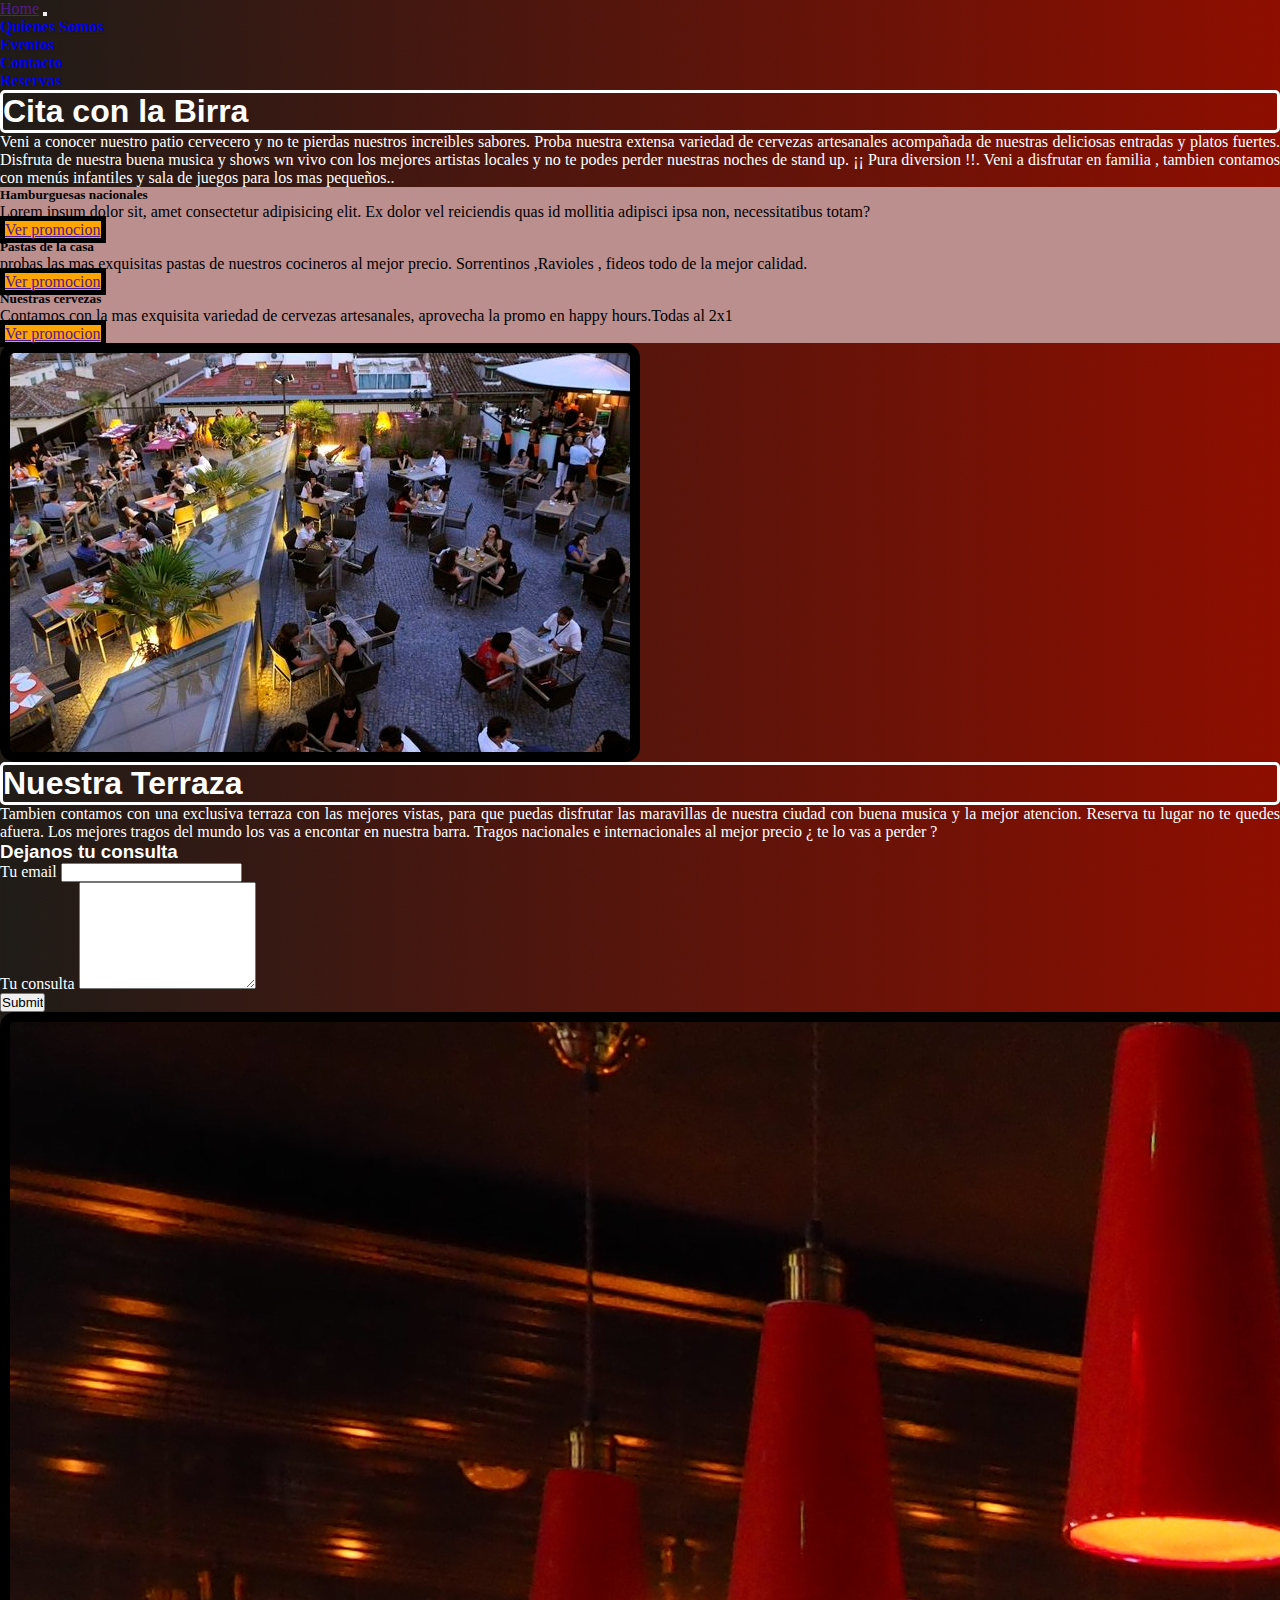
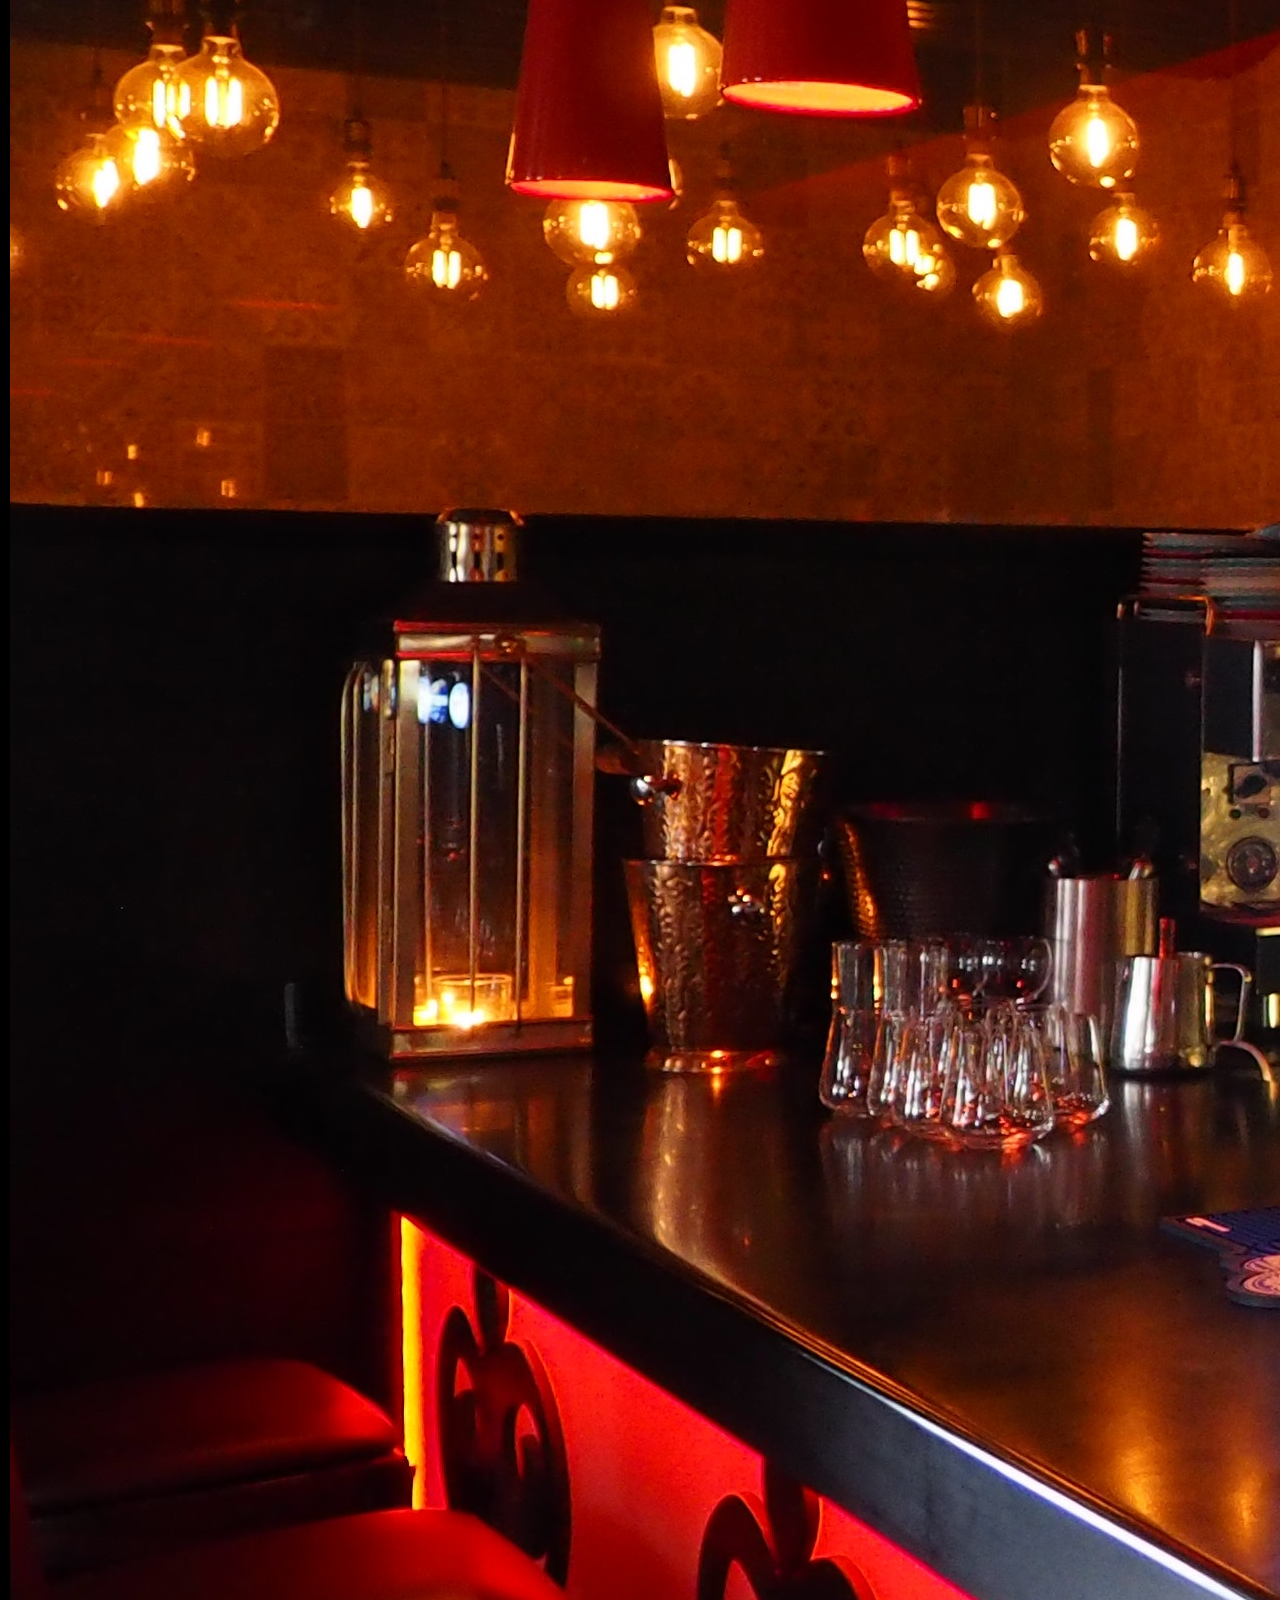
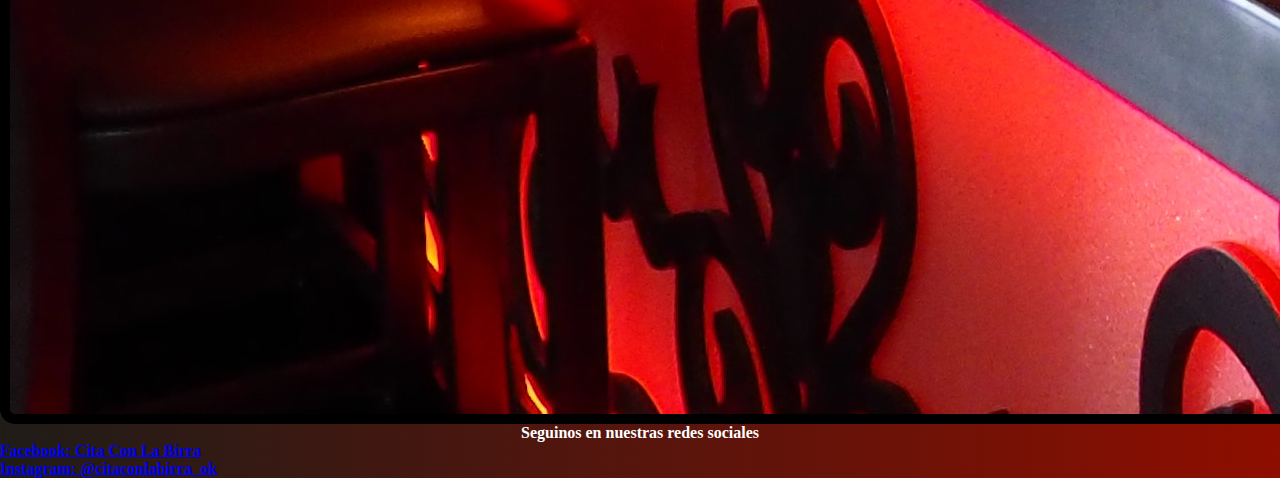
==== index.html @ 37d63469 "prueba 2 de comitts" ====
</head>

<body>
    <!DOCTYPE html>
    <html lang="en">

    <head>
        <meta charset="UTF-8" />
        <meta http-equiv="X-UA-Compatible" content="IE=edge" />
        <meta name="viewport" content="width=device-width, initial-scale=1.0" />
        <title>Cita con la Birra</title>
        <!-- Bootstrap -->
        <link rel="stylesheet" href="https://cdn.jsdelivr.net/npm/bootstrap@5.2.2/dist/css/bootstrap.min.css"
            integrity="sha384-Zenh87qX5JnK2Jl0vWa8Ck2rdkQ2Bzep5IDxbcnCeuOxjzrPF/et3URy9Bv1WTRi"
            crossorigin="anonymous" />
        <!-- Animaciones-->
        <link rel="stylesheet" href="https://cdnjs.cloudflare.com/ajax/libs/animate.css/4.1.1/animate.min.css" />
        <link rel="stylesheet" href="/css/style.css" />
    </head>


    <!-- Barra de navegacion -->

    <body>
        <header>
            <nav class="navbar navbar-expand-lg navbar-dark bg-dark">
                <div class="container-fluid">
                    <a class="navbar-brand" href="">Home</a>
                    <button class="navbar-toggler" type="button" data-bs-toggle="collapse" data-bs-target="#navbarNav"
                        aria-controls="navbarNav" aria-expanded="false" aria-label="Toggle navigation">
                        <span class="navbar-toggler-icon"></span>
                    </button>
                    <div class="collapse navbar-collapse" id="navbarNav">
                        <ul class="navbar-nav">
                            <li class="nav-item">
                                <a class="nav-link" href="/pages/quienes-somos.html">Quienes Somos</a>
                            </li>
                            <li class="nav-item">
                                <a class="nav-link" href="/pages/eventos.html">Eventos</a>
                            </li>
                            <li class="nav-item">
                                <a class="nav-link" href="/pages/contacto.html">Contacto</a>
                            </li>
                            <li class="nav-item">
                                <a class="nav-link" href="/pages/reservas.html">Reservas</a>
                            </li>
                        </ul>
                    </div>
                </div>
            </nav>
        </header>

        <!-- -----------Texto de presentacion----------- -->

        <div class="container my-3">
            <div class="row animate__animated animate__rubberBand">
                <h1 class="display-3">Cita con la Birra</h1>
                <p class="text-justify">
                    Veni a conocer nuestro patio cervecero y no te pierdas nuestros increibles sabores.
                    Proba nuestra extensa variedad de cervezas artesanales acompañada de nuestras deliciosas entradas y
                    platos fuertes.
                    Disfruta de nuestra buena musica y shows wn vivo con los mejores artistas locales y no te podes
                    perder nuestras noches de stand up. ¡¡ Pura diversion !!.
                    Veni a disfrutar en familia , tambien contamos con menús infantiles y sala de juegos para los mas
                    pequeños..
                </p>
            </div>

            <div class="row text-center animate__animated animate__bounceInLeft">
                <div class="col-sm-12 col-md-6 col-lg-4 col-xl-4 mb-3">
                    <div class="card shadow">
                        <div class="card-body">
                            <h5 class="card-title">Hamburguesas nacionales</h5>
                            <p class="card-text">Lorem ipsum dolor sit, amet consectetur adipisicing elit. Ex dolor vel
                                reiciendis quas id mollitia adipisci ipsa non, necessitatibus totam?</p>
                            <a href="" class="btn btn-info">Ver promocion</a>
                        </div>
                    </div>
                </div>
                <div class="col-sm-12 col-md-6 col-lg-4 col-xl-4 mb-3">
                    <div class="card shadow">
                        <div class="card-body">
                            <h5 class="card-title">Pastas de la casa</h5>
                            <p class="card-text"> probas las mas exquisitas pastas de nuestros cocineros al mejor
                                precio.
                                Sorrentinos ,Ravioles , fideos todo de la mejor calidad.
                            </p>
                            <a href="" class="btn btn-info">Ver promocion</a>
                        </div>
                    </div>
                </div>
                <div class="col-sm-12 col-md-6 col-lg-4 col-xl-4 mb-3">
                    <div class="card shadow">
                        <div class="card-body">
                            <h5 class="card-title">Nuestras cervezas</h5>
                            <p class="card-text">Contamos con la mas exquisita variedad de cervezas artesanales,
                                aprovecha la promo en happy hours.Todas al 2x1</p>
                            <a href="" class="btn btn-info">Ver promocion</a>
                        </div>
                    </div>
                </div>
            </div>

            <div class="row align-items-center animate__animated animate__bounceInRight">
                <div class="col-sm-12 col-md-6 col-lg-6 col-xl-6">
                    <img src="/images/citaconlabirra3-proyect.jpeg" class=" foto_1 img-fluid" alt="Image" />
                </div>
                <div class="col-sm-12 col-md-6 col-lg-6 col-xl-6">
                    <h1 class="display-3 text-center">Nuestra Terraza</h1>
                    <p class="text-justify">
                        Tambien contamos con una exclusiva terraza con las mejores vistas, para que puedas disfrutar las
                        maravillas de nuestra ciudad con buena musica y la mejor atencion.
                        Reserva tu lugar no te quedes afuera.
                        ﻿Los mejores tragos del mundo los vas a encontar en nuestra barra.
                        Tragos nacionales e internacionales al mejor precio ¿ te lo vas a perder ?
                    </p>
                </div>
            </div>

            <div class="row align-items-center animate__animated animate__backInUp">
                <div class="col-sm-12 col-md-3 col-lg-3 col-xl-3 mt-3">
                    <form>
                        <h3>Dejanos tu consulta</h3>
                        <div class="mb-2">
                            <label for="txtEmail" class="form-label">Tu email</label>
                            <input type="email" class="form-control" id="txtEmail" aria-describedby="emailHelp" />
                            <div id="emailHelp" class="form-text"></div>
                        </div>
                        <div class="mb-2">
                            <label for="txtComment" class="form-label">Tu consulta</label>
                            <textarea class="form-control" id="txtComment" rows="7"></textarea>
                        </div>
                        <input type="submit" placeholder="Enviar consulta">
                    </form>
                </div>
                <div class="col-sm-12 col-md-9 col-lg-9 col-xl-9 mt-3">
                    <img src="/images/citaconlabirra1-proyect.jpg" class=" foto_2 img-fluid" alt="Image" />
                </div>
            </div>


            <div class="row">
                <footer class="py-3 my-4">
                    <h4>Seguinos en nuestras redes sociales</h4>
                    <ul class="nav justify-content-center border-bottom pb-3 mb-3">
                        <li class="nav-item"><a href="https://es-la.facebook.com/"
                                class="nav-link px-2 text-muted">Facebook: Cita Con La
                                Birra</a></li>
                        <li class="nav-item"><a href="https://www.instagram.com/"
                                class="nav-link px-2 text-muted">Instagram:
                                @citaconlabirra_ok</a></li>
                    </ul>

                </footer>
            </div>
        </div>

        <!-- Bootstrap -->
        <script src="https://cdn.jsdelivr.net/npm/bootstrap@5.2.2/dist/js/bootstrap.bundle.min.js"
            integrity="sha384-OERcA2EqjJCMA+/3y+gxIOqMEjwtxJY7qPCqsdltbNJuaOe923+mo//f6V8Qbsw3"
            crossorigin="anonymous"></script>


        </main>
    </body>

    </html>

</body>







</html>
---- css/style.css ----
* {
    padding: 0%;
    margin: 0%;
}


/* -------------------------------INDEX------------------------------------------------ */
body {
    background: #8E0E00;
    background: -webkit-linear-gradient(to right, #1F1C18, #8E0E00);
    background: linear-gradient(to right, #1F1C18, #8E0E00);
}

.nav-link {
    font-weight: 600;
}

.text-justify {
    text-align: justify;
}

.card:hover {
    opacity: 0.7;
}

.card-text {
    text-align: justify;
    color: black;

}



.card-body {
    background-color: rosybrown;
}

.btn {
    background-color: orange;
    border: solid black 5px;
}

.foto_1 {
    border: solid black 10px;
    border-radius: 15px;
}

.foto_2 {
    border: solid black 10px;
    border-radius: 15px;
}

h1 {
    border-radius: 5px;
    border: solid white;
    font-family: Impact, Haettenschweiler, 'Arial Narrow Bold', sans-serif;
    color: white;
}

p {
    color: white;
}

h3 {

    font-family: Impact, Haettenschweiler, 'Arial Narrow Bold', sans-serif;
    color: white;
}


h4 {
    color: white;
    display: flex;
    justify-content: center;
}

form {
    color: white;
}

/* ...............................QUIENES SOMOS----------------------------- */
.foto-3 {

    border: solid black 10px;
    border-radius: 15px;

}

.section__quienes-somos{
    border: black;
    display: flex;
    justify-content: center;
}

.parrafo-presentacion{
    
    align-content:flex-end
    ;
}




/* ----------------------EVENTOS---------------------------------------- */

.figcaption__event{
    color: white;
}

.iframe__vid1{
    display: flex;
    justify-content: center;
    border-radius: 10px;
    border: solid white;
    
}

.section__event{
    display: flex;
    justify-content: end;
}
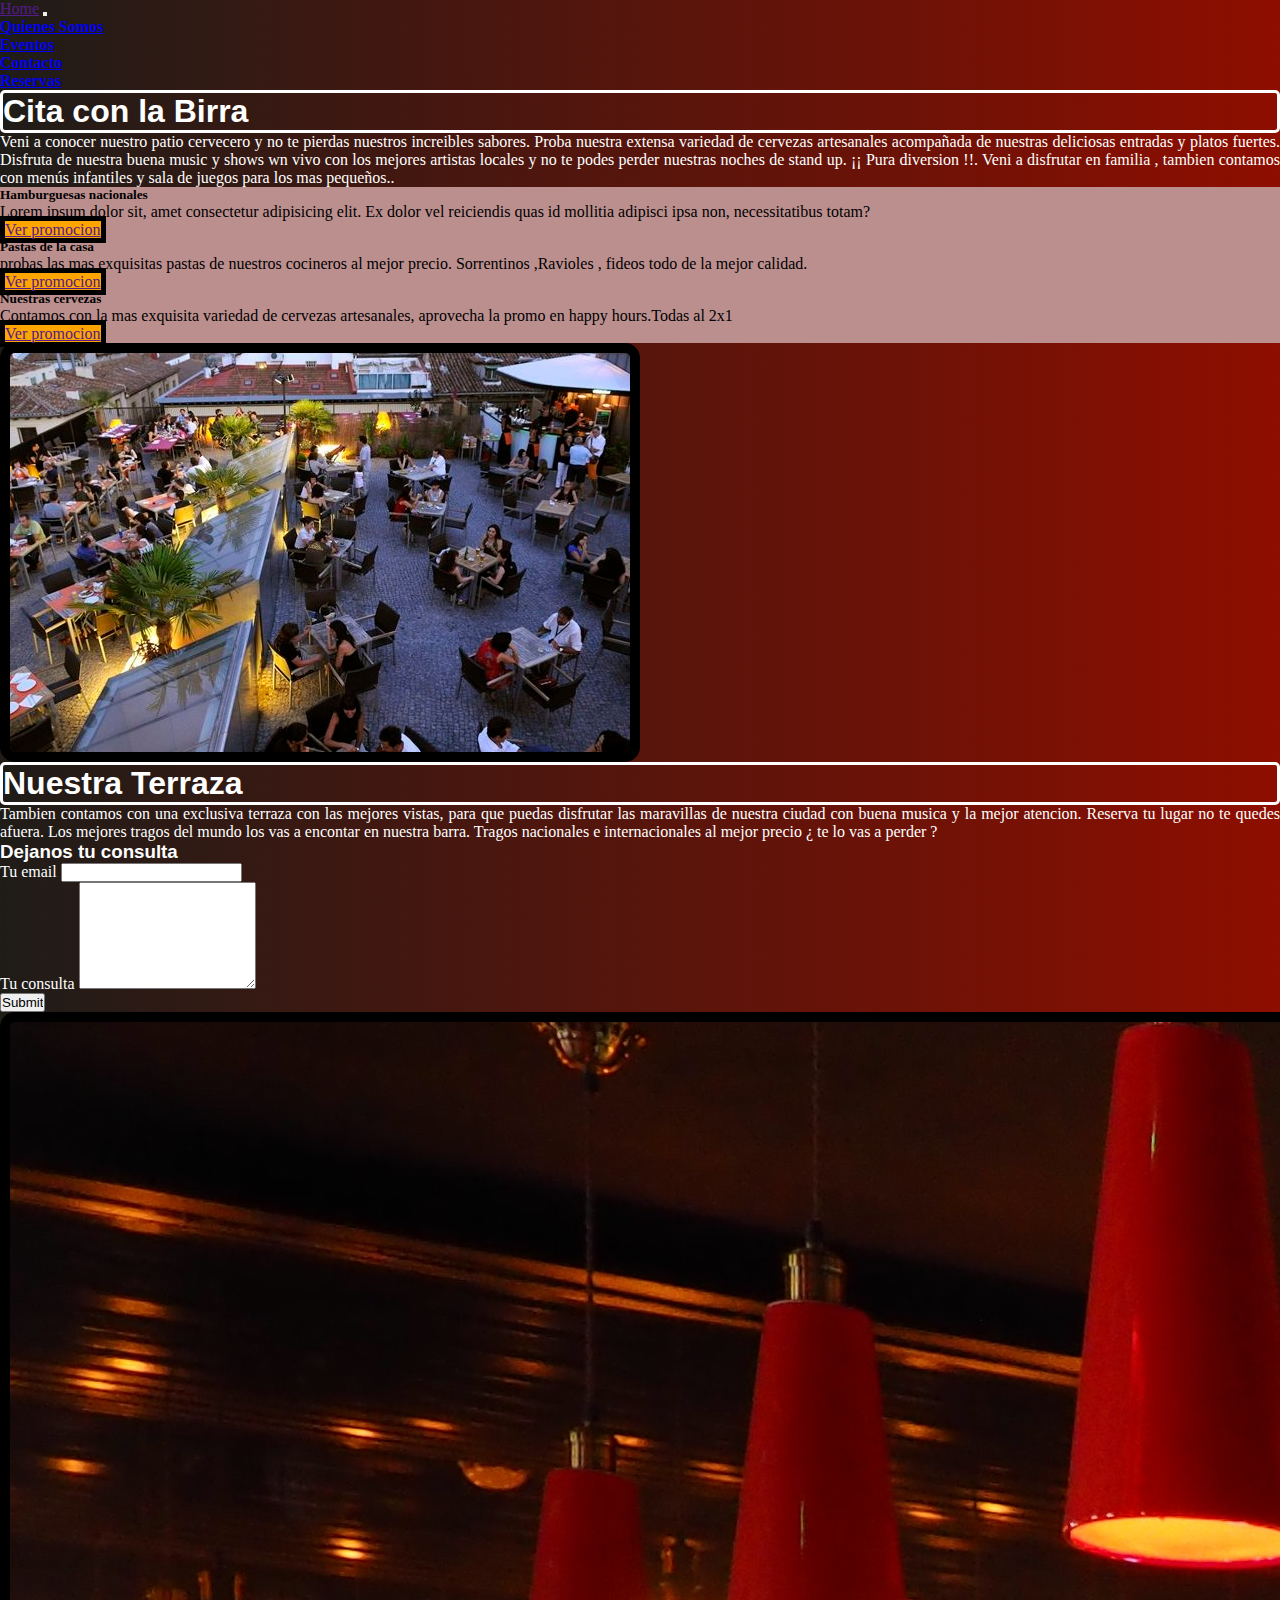
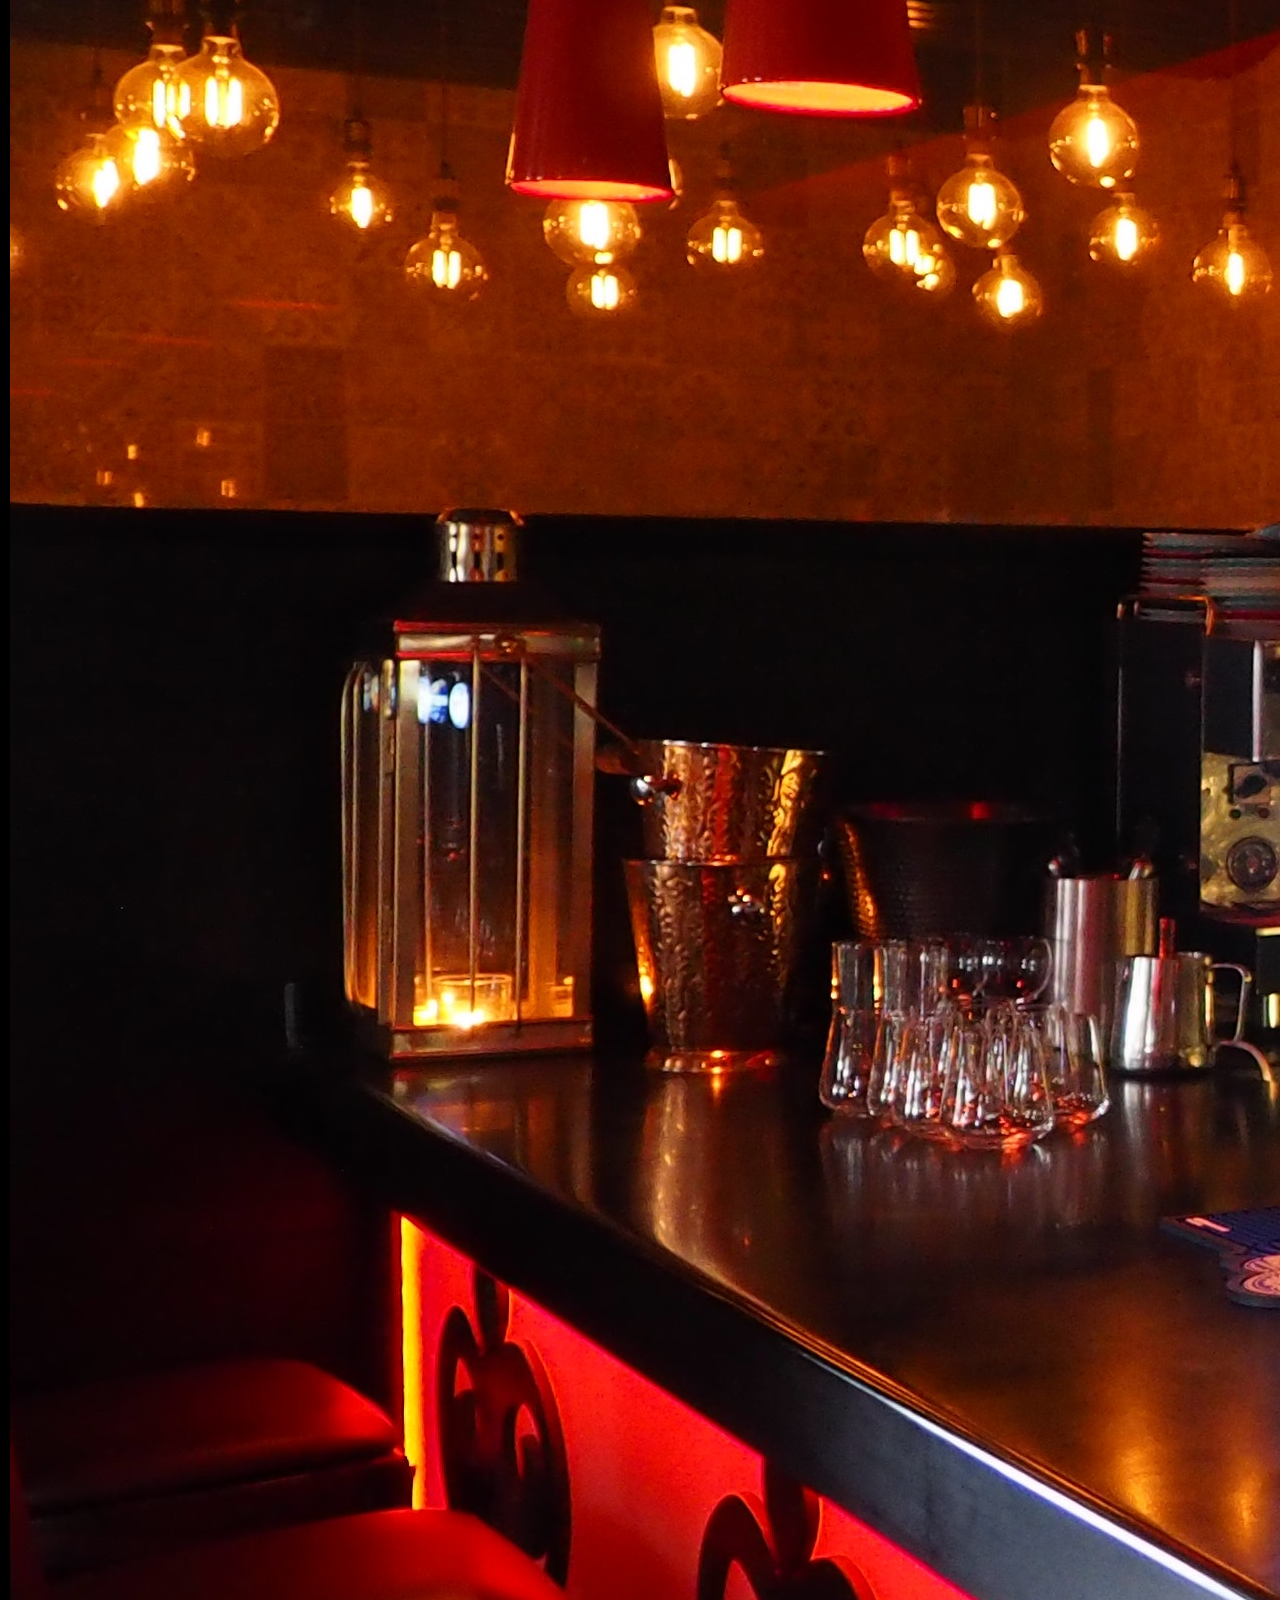
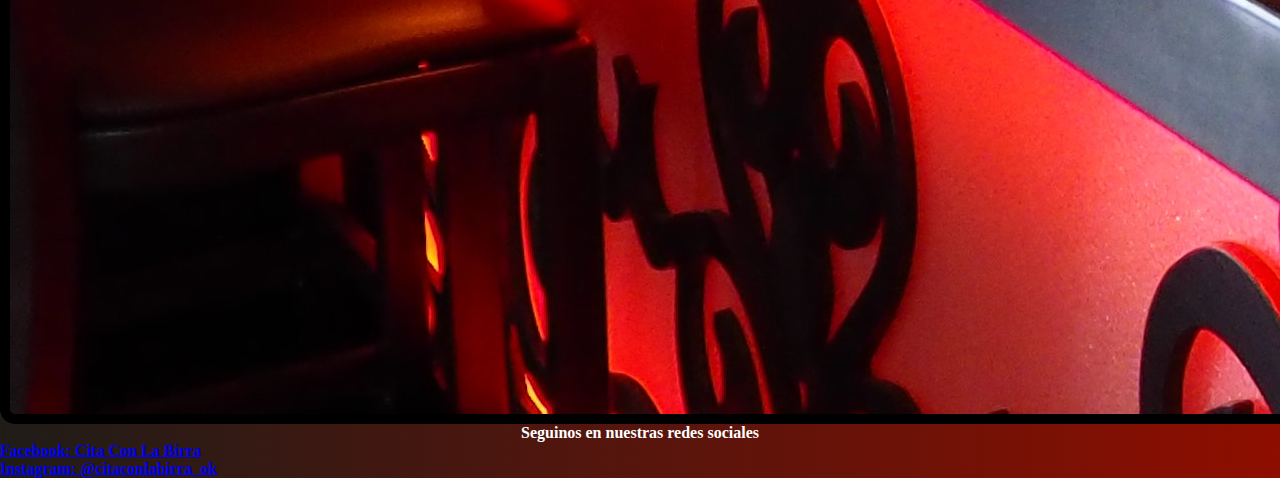
==== commit 775b53ae: "inicio de comit" ====
--- a/index.html
+++ b/index.html
@@ -59,7 +59,7 @@
                     Veni a conocer nuestro patio cervecero y no te pierdas nuestros increibles sabores.
                     Proba nuestra extensa variedad de cervezas artesanales acompañada de nuestras deliciosas entradas y
                     platos fuertes.
-                    Disfruta de nuestra buena musica y shows wn vivo con los mejores artistas locales y no te podes
+                    Disfruta de nuestra buena music y shows wn vivo con los mejores artistas locales y no te podes
                     perder nuestras noches de stand up. ¡¡ Pura diversion !!.
                     Veni a disfrutar en familia , tambien contamos con menús infantiles y sala de juegos para los mas
                     pequeños..
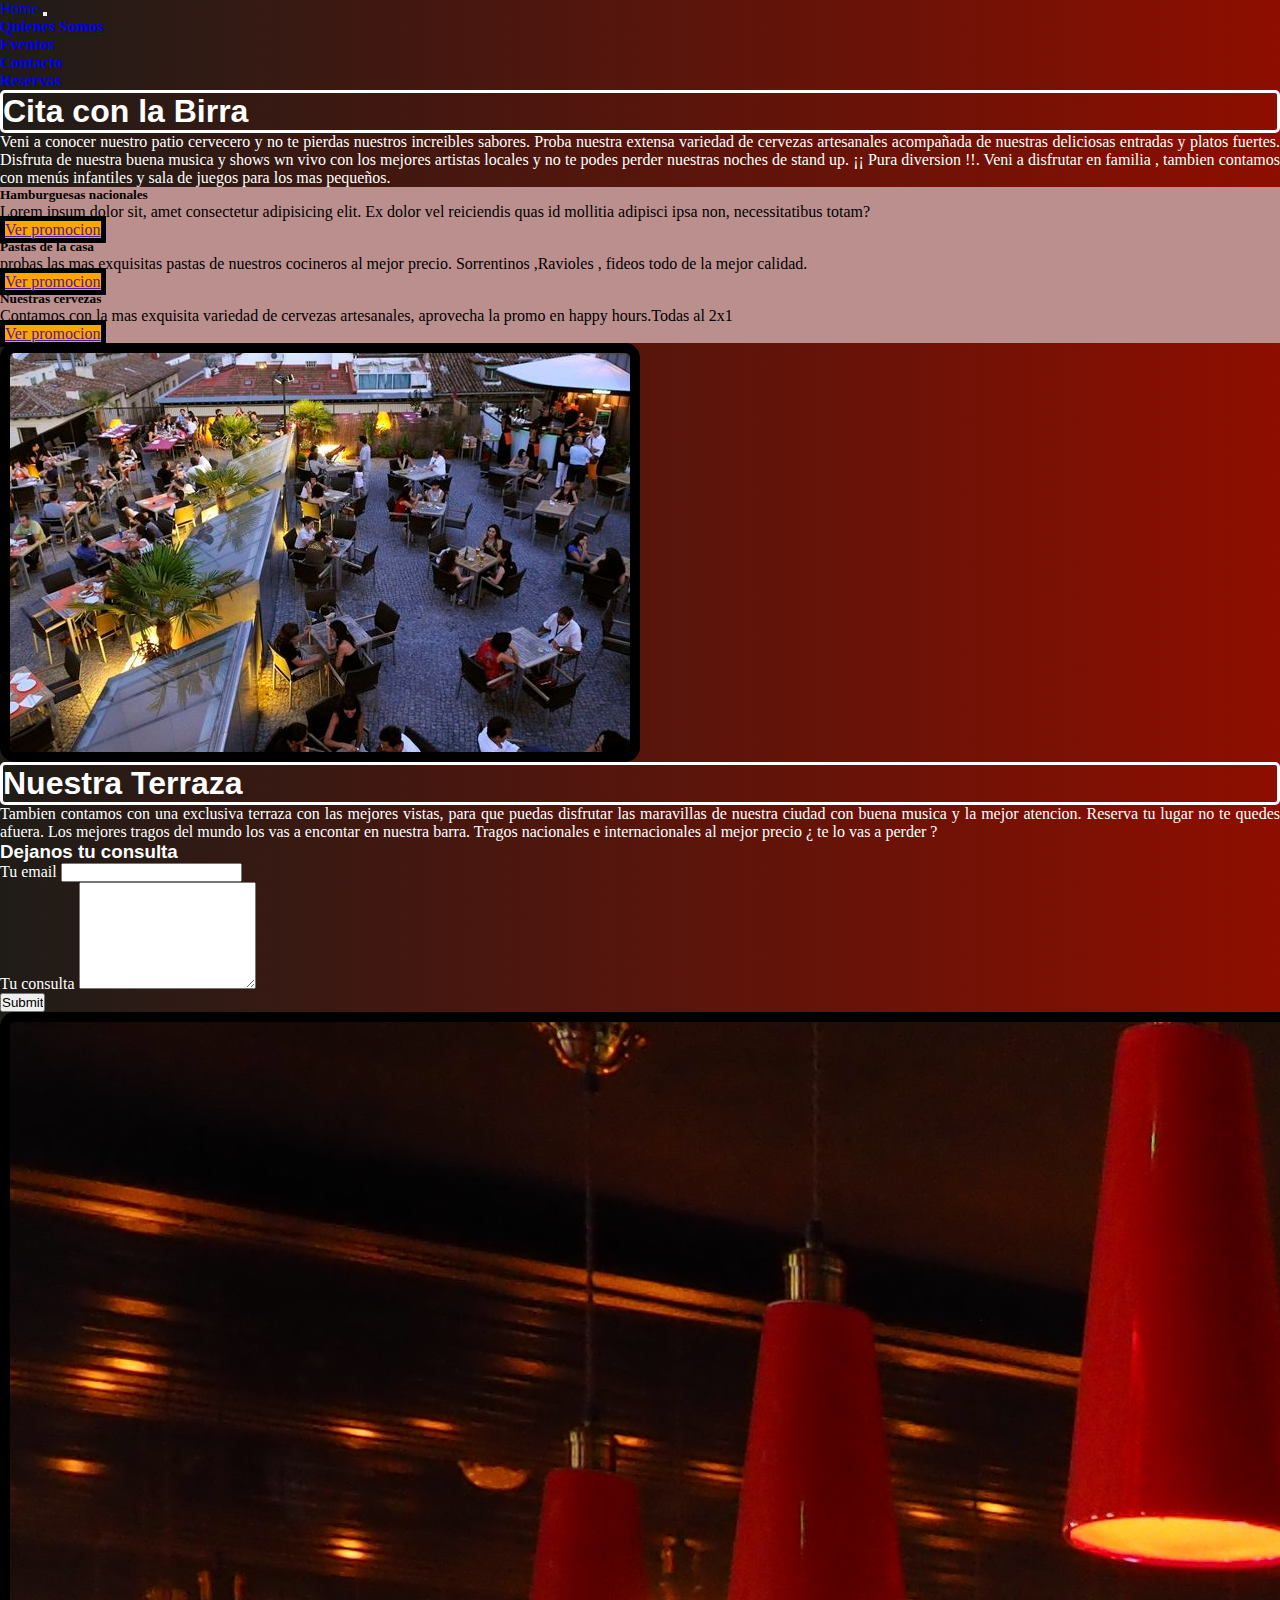
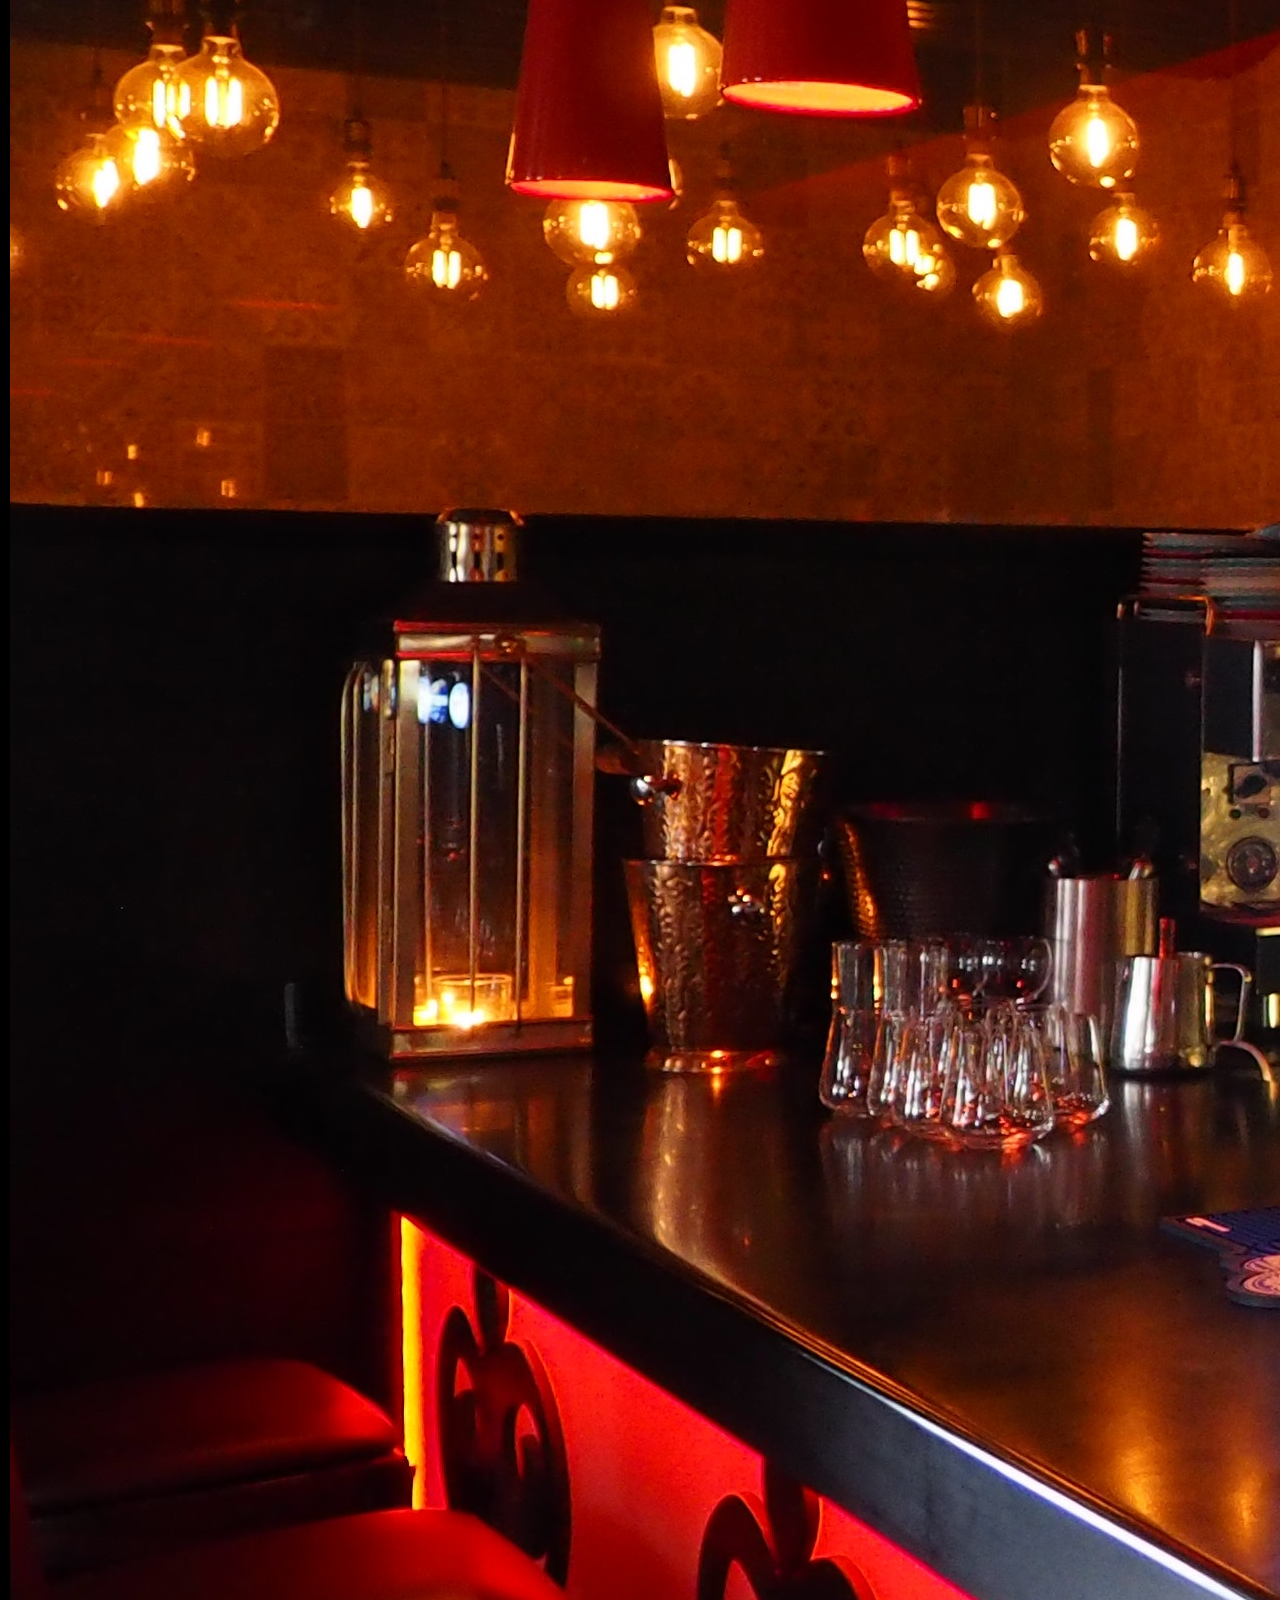
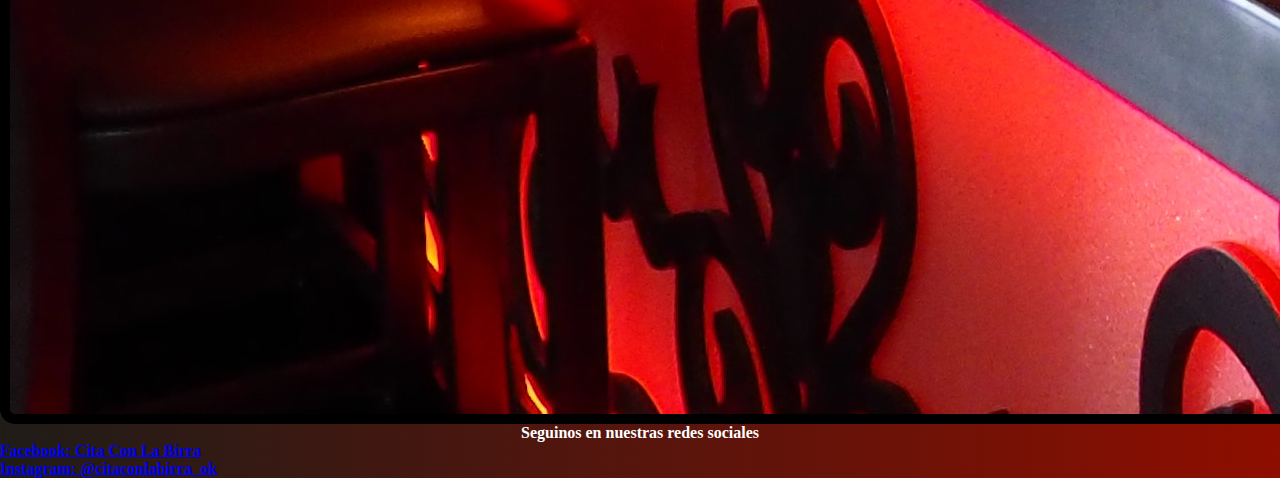
==== commit 59fe3caf: "se realizan cambios en rutas de paginas" ====
--- a/index.html
+++ b/index.html
@@ -15,7 +15,7 @@
             crossorigin="anonymous" />
         <!-- Animaciones-->
         <link rel="stylesheet" href="https://cdnjs.cloudflare.com/ajax/libs/animate.css/4.1.1/animate.min.css" />
-        <link rel="stylesheet" href="/css/style.css" />
+        <link rel="stylesheet" href="./css/style.css" />
     </head>
 
 
@@ -25,7 +25,7 @@
         <header>
             <nav class="navbar navbar-expand-lg navbar-dark bg-dark">
                 <div class="container-fluid">
-                    <a class="navbar-brand" href="">Home</a>
+                    <a class="navbar-brand" href="/index.html">Home</a>
                     <button class="navbar-toggler" type="button" data-bs-toggle="collapse" data-bs-target="#navbarNav"
                         aria-controls="navbarNav" aria-expanded="false" aria-label="Toggle navigation">
                         <span class="navbar-toggler-icon"></span>
@@ -36,7 +36,7 @@
                                 <a class="nav-link" href="/pages/quienes-somos.html">Quienes Somos</a>
                             </li>
                             <li class="nav-item">
-                                <a class="nav-link" href="/pages/eventos.html">Eventos</a>
+                                <a class="nav-link" href="./pages/eventos.html">Eventos</a>
                             </li>
                             <li class="nav-item">
                                 <a class="nav-link" href="/pages/contacto.html">Contacto</a>
@@ -59,10 +59,10 @@
                     Veni a conocer nuestro patio cervecero y no te pierdas nuestros increibles sabores.
                     Proba nuestra extensa variedad de cervezas artesanales acompañada de nuestras deliciosas entradas y
                     platos fuertes.
-                    Disfruta de nuestra buena music y shows wn vivo con los mejores artistas locales y no te podes
+                    Disfruta de nuestra buena musica y shows wn vivo con los mejores artistas locales y no te podes
                     perder nuestras noches de stand up. ¡¡ Pura diversion !!.
                     Veni a disfrutar en familia , tambien contamos con menús infantiles y sala de juegos para los mas
-                    pequeños..
+                    pequeños.
                 </p>
             </div>
 
@@ -103,7 +103,7 @@
 
             <div class="row align-items-center animate__animated animate__bounceInRight">
                 <div class="col-sm-12 col-md-6 col-lg-6 col-xl-6">
-                    <img src="/images/citaconlabirra3-proyect.jpeg" class=" foto_1 img-fluid" alt="Image" />
+                    <img src="./images/citaconlabirra3-proyect.jpeg" class=" foto_1 img-fluid" alt="Image" />
                 </div>
                 <div class="col-sm-12 col-md-6 col-lg-6 col-xl-6">
                     <h1 class="display-3 text-center">Nuestra Terraza</h1>
@@ -134,7 +134,7 @@
                     </form>
                 </div>
                 <div class="col-sm-12 col-md-9 col-lg-9 col-xl-9 mt-3">
-                    <img src="/images/citaconlabirra1-proyect.jpg" class=" foto_2 img-fluid" alt="Image" />
+                    <img src="./images/citaconlabirra1-proyect.jpg" class=" foto_2 img-fluid" alt="Image" />
                 </div>
             </div>
 
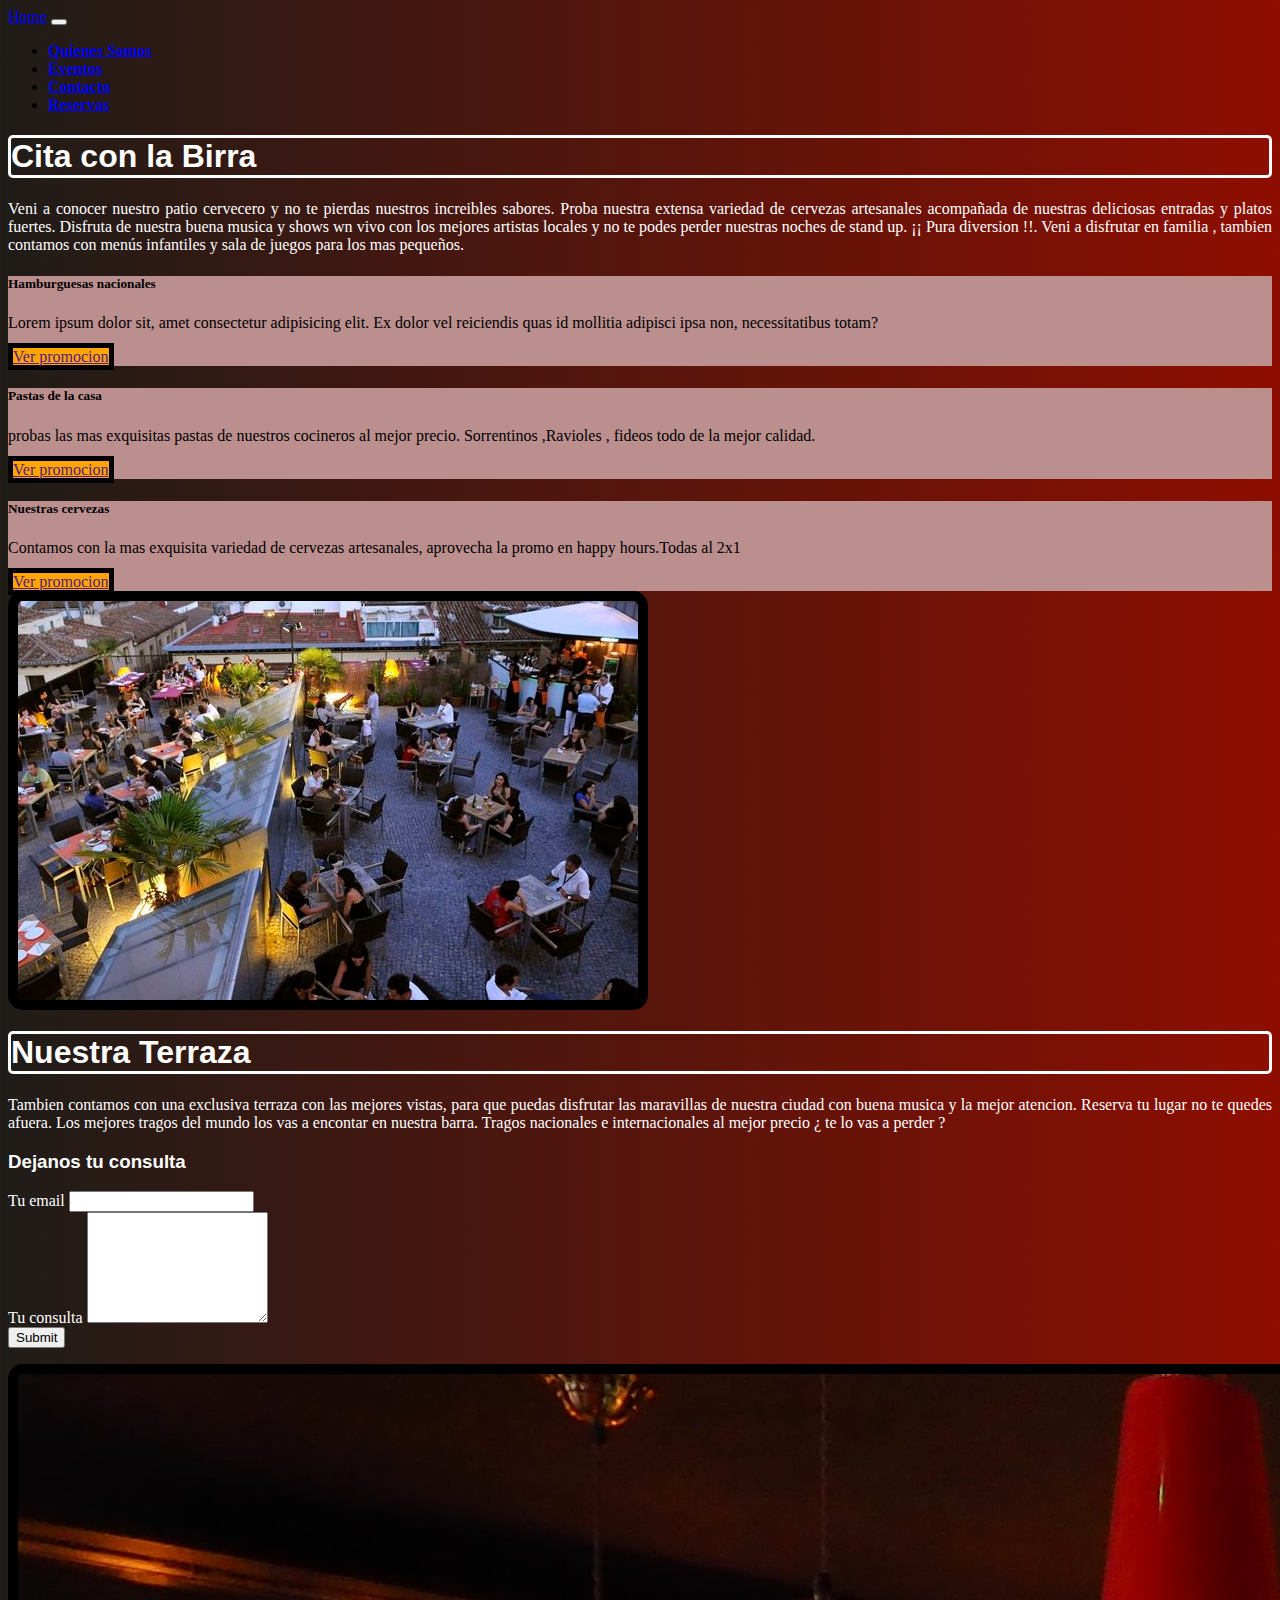
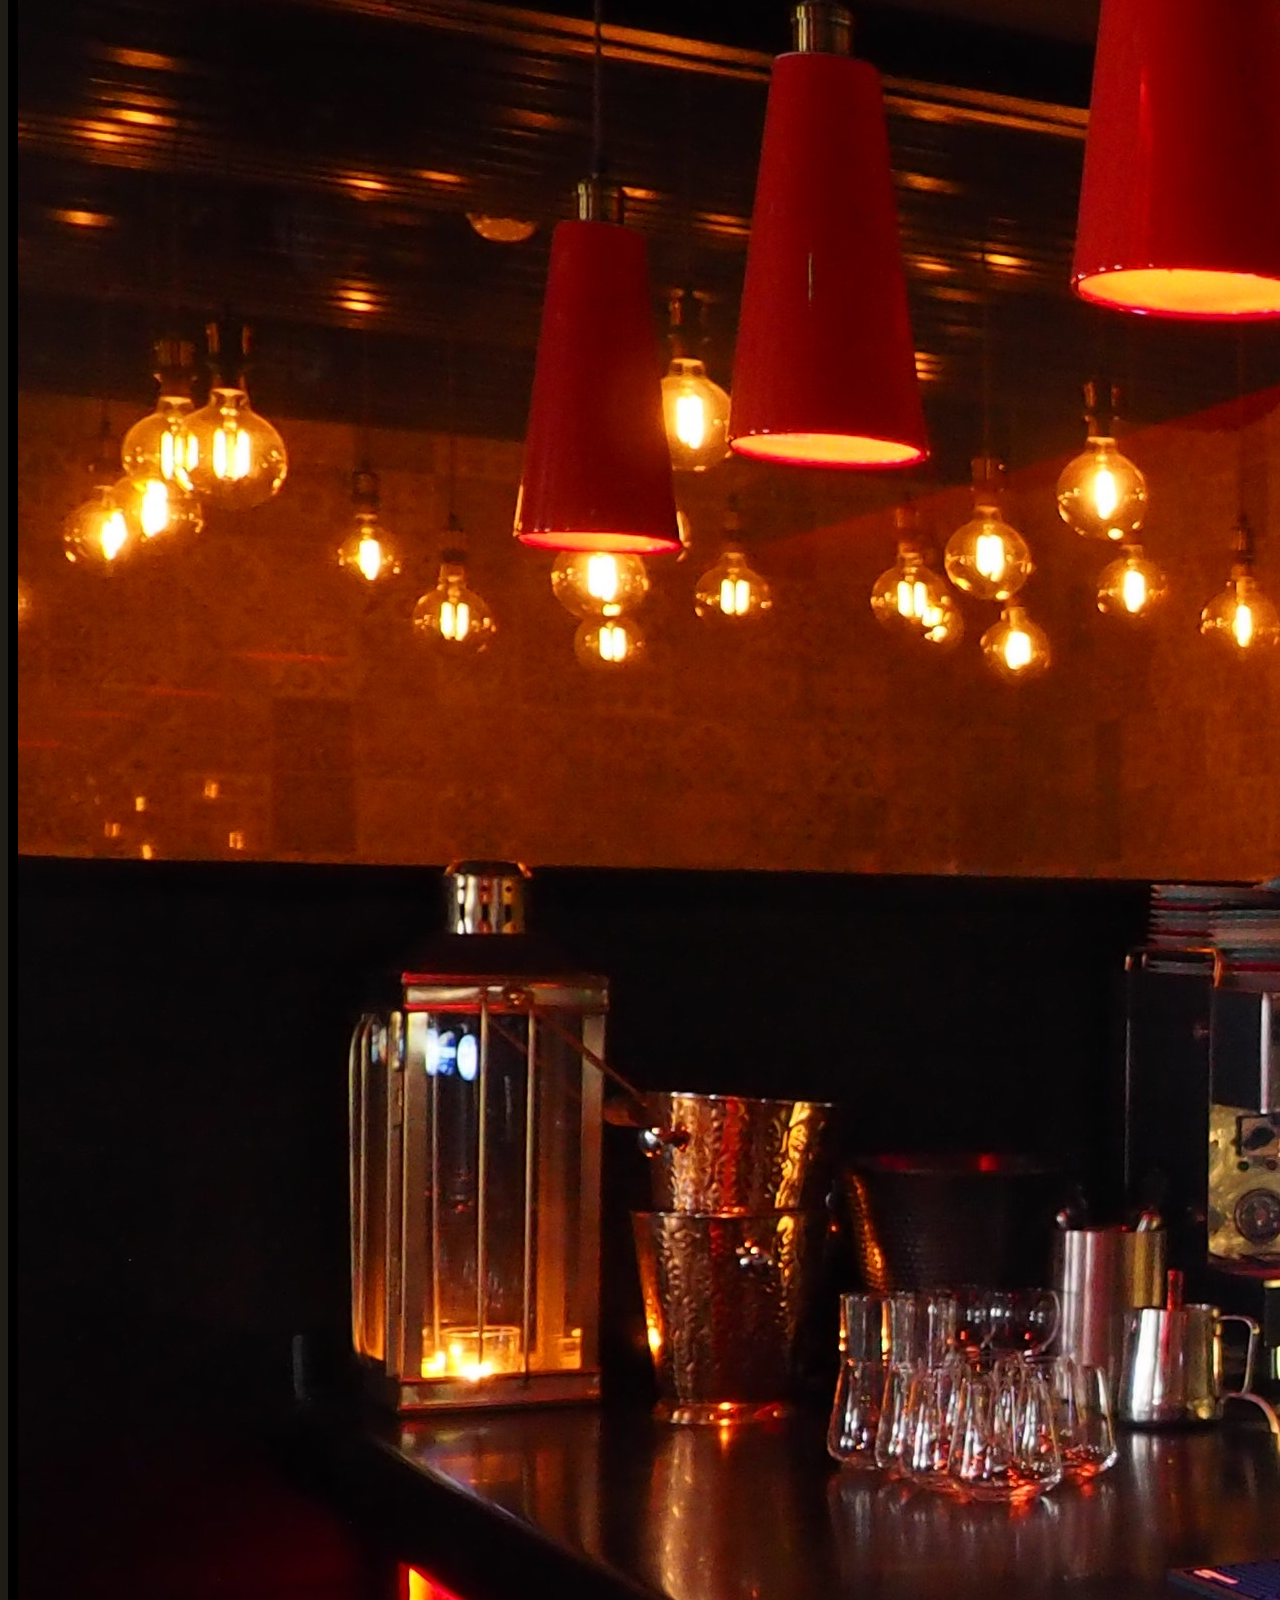
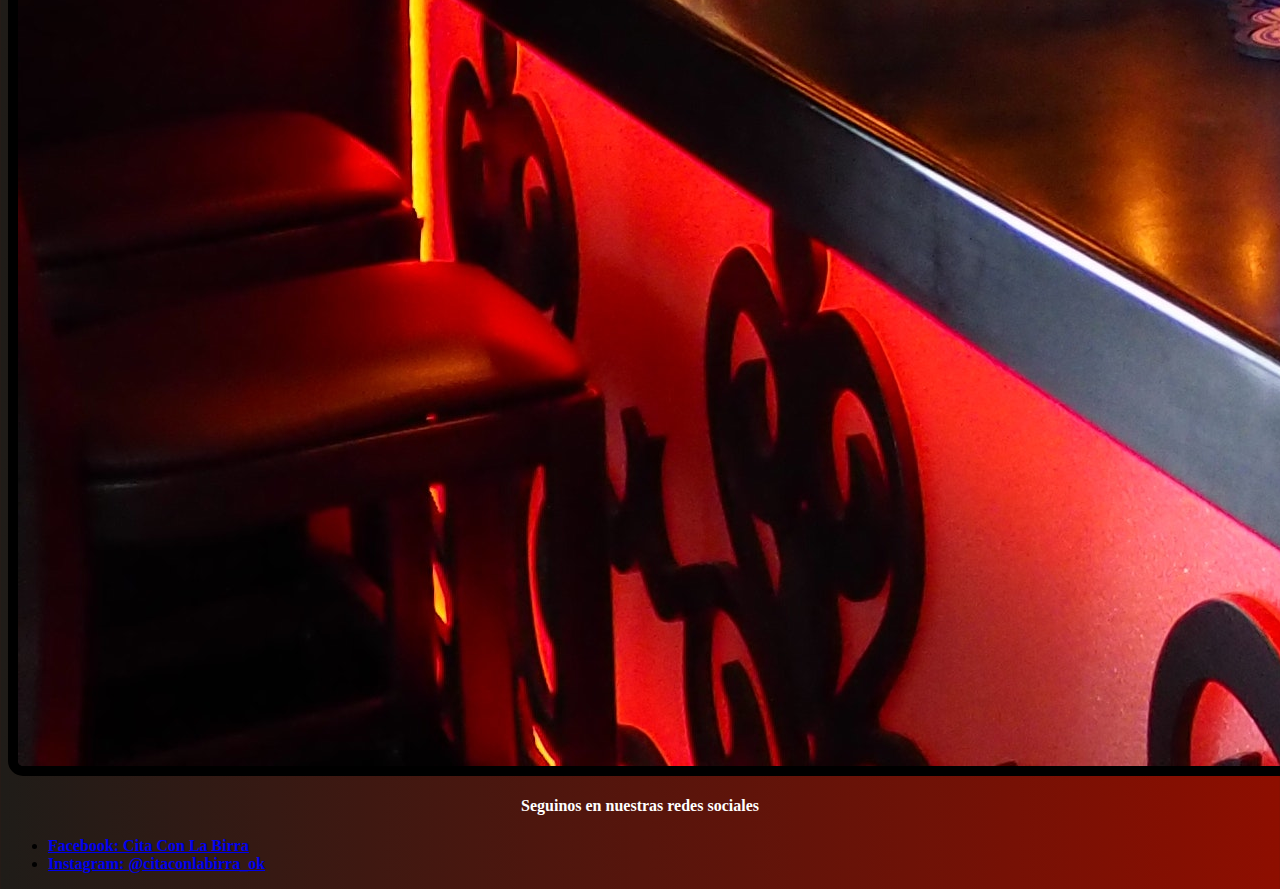
==== commit 201a48f3: "se realizan modificaciones con sass" ====
--- a/index.html
+++ b/index.html
@@ -33,16 +33,16 @@
                     <div class="collapse navbar-collapse" id="navbarNav">
                         <ul class="navbar-nav">
                             <li class="nav-item">
-                                <a class="nav-link" href="/pages/quienes-somos.html">Quienes Somos</a>
+                                <a class="nav-link" href=".//pages/quienes-somos.html">Quienes Somos</a>
                             </li>
                             <li class="nav-item">
-                                <a class="nav-link" href="./pages/eventos.html">Eventos</a>
+                                <a class="nav-link" href="./pages/eventos">Eventos</a>
                             </li>
                             <li class="nav-item">
-                                <a class="nav-link" href="/pages/contacto.html">Contacto</a>
+                                <a class="nav-link" href="./pages/contacto.html">Contacto</a>
                             </li>
                             <li class="nav-item">
-                                <a class="nav-link" href="/pages/reservas.html">Reservas</a>
+                                <a class="nav-link" href="./reservas.html">Reservas</a>
                             </li>
                         </ul>
                     </div>
--- a/css/style.css
+++ b/css/style.css
@@ -1,4 +1,4 @@
-* {
+{
     padding: 0%;
     margin: 0%;
 }
@@ -119,4 +119,3 @@
     display: flex;
     justify-content: end;
 }
-
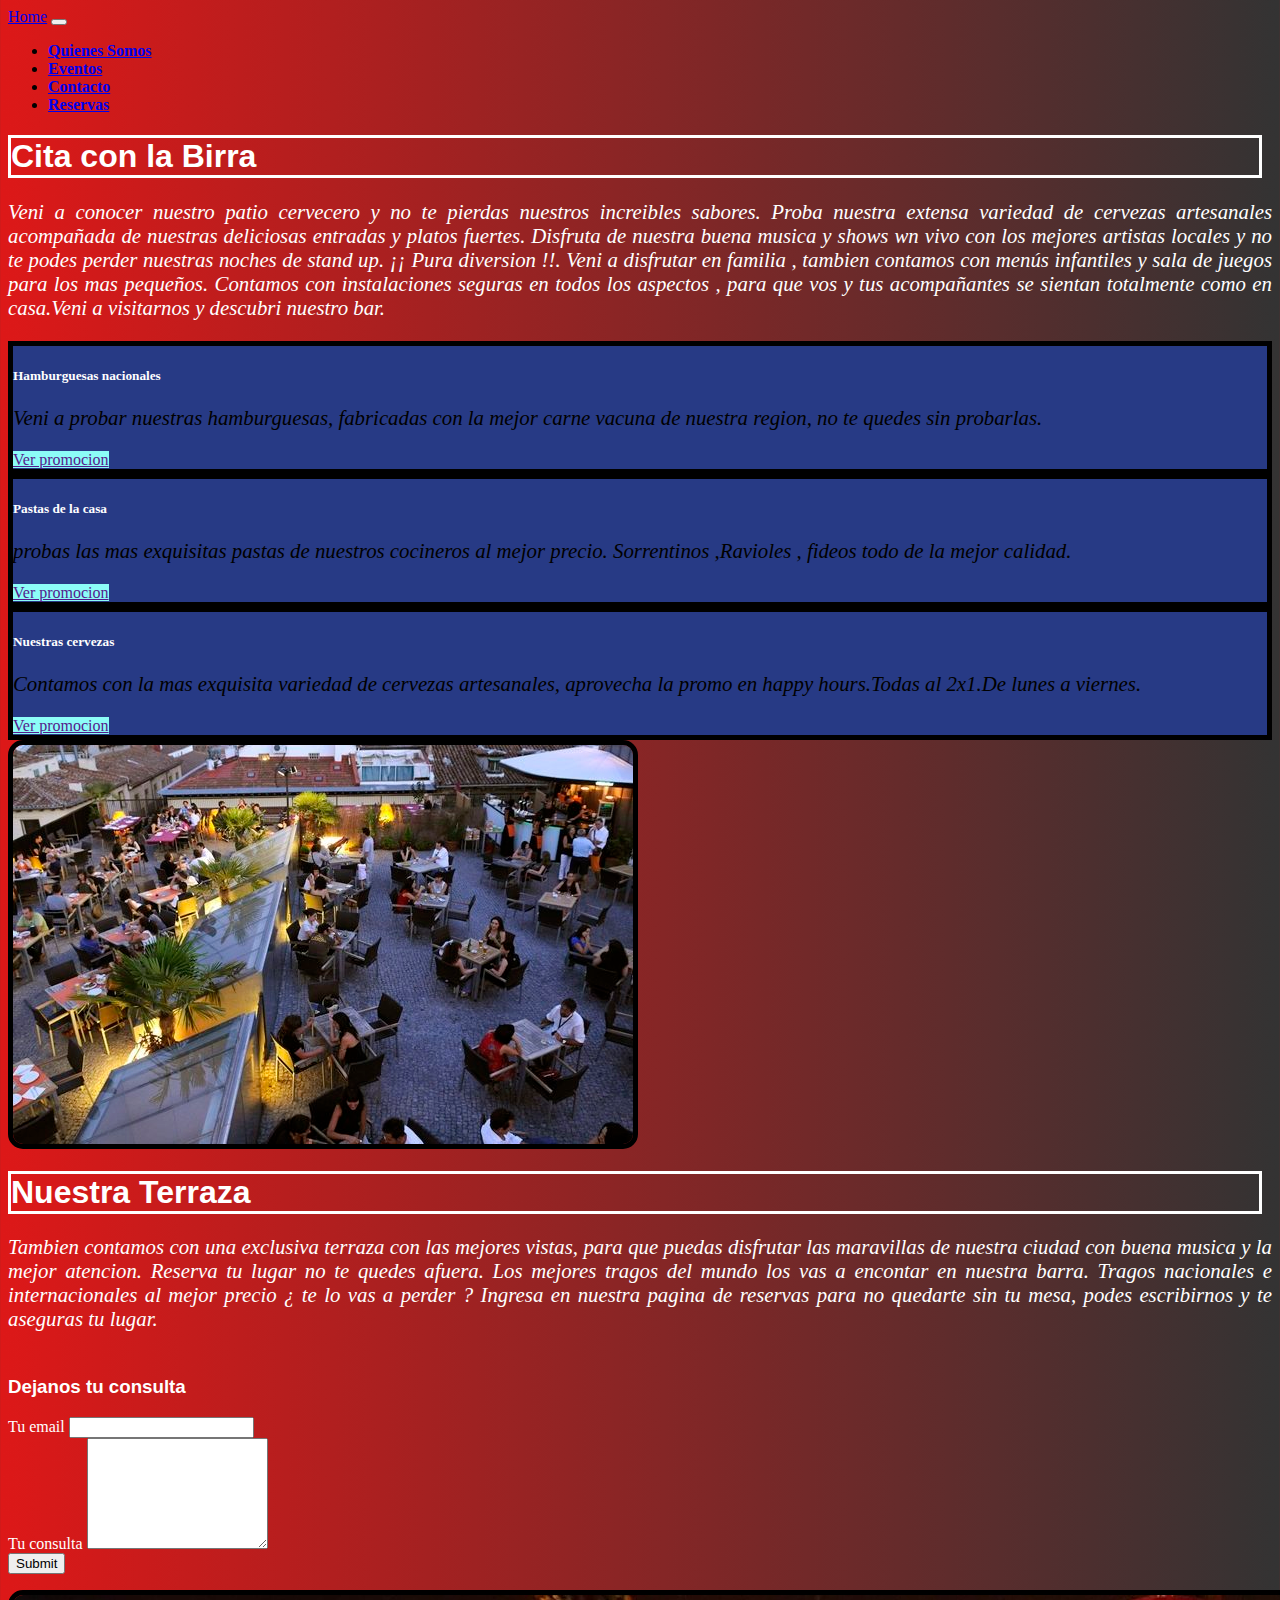
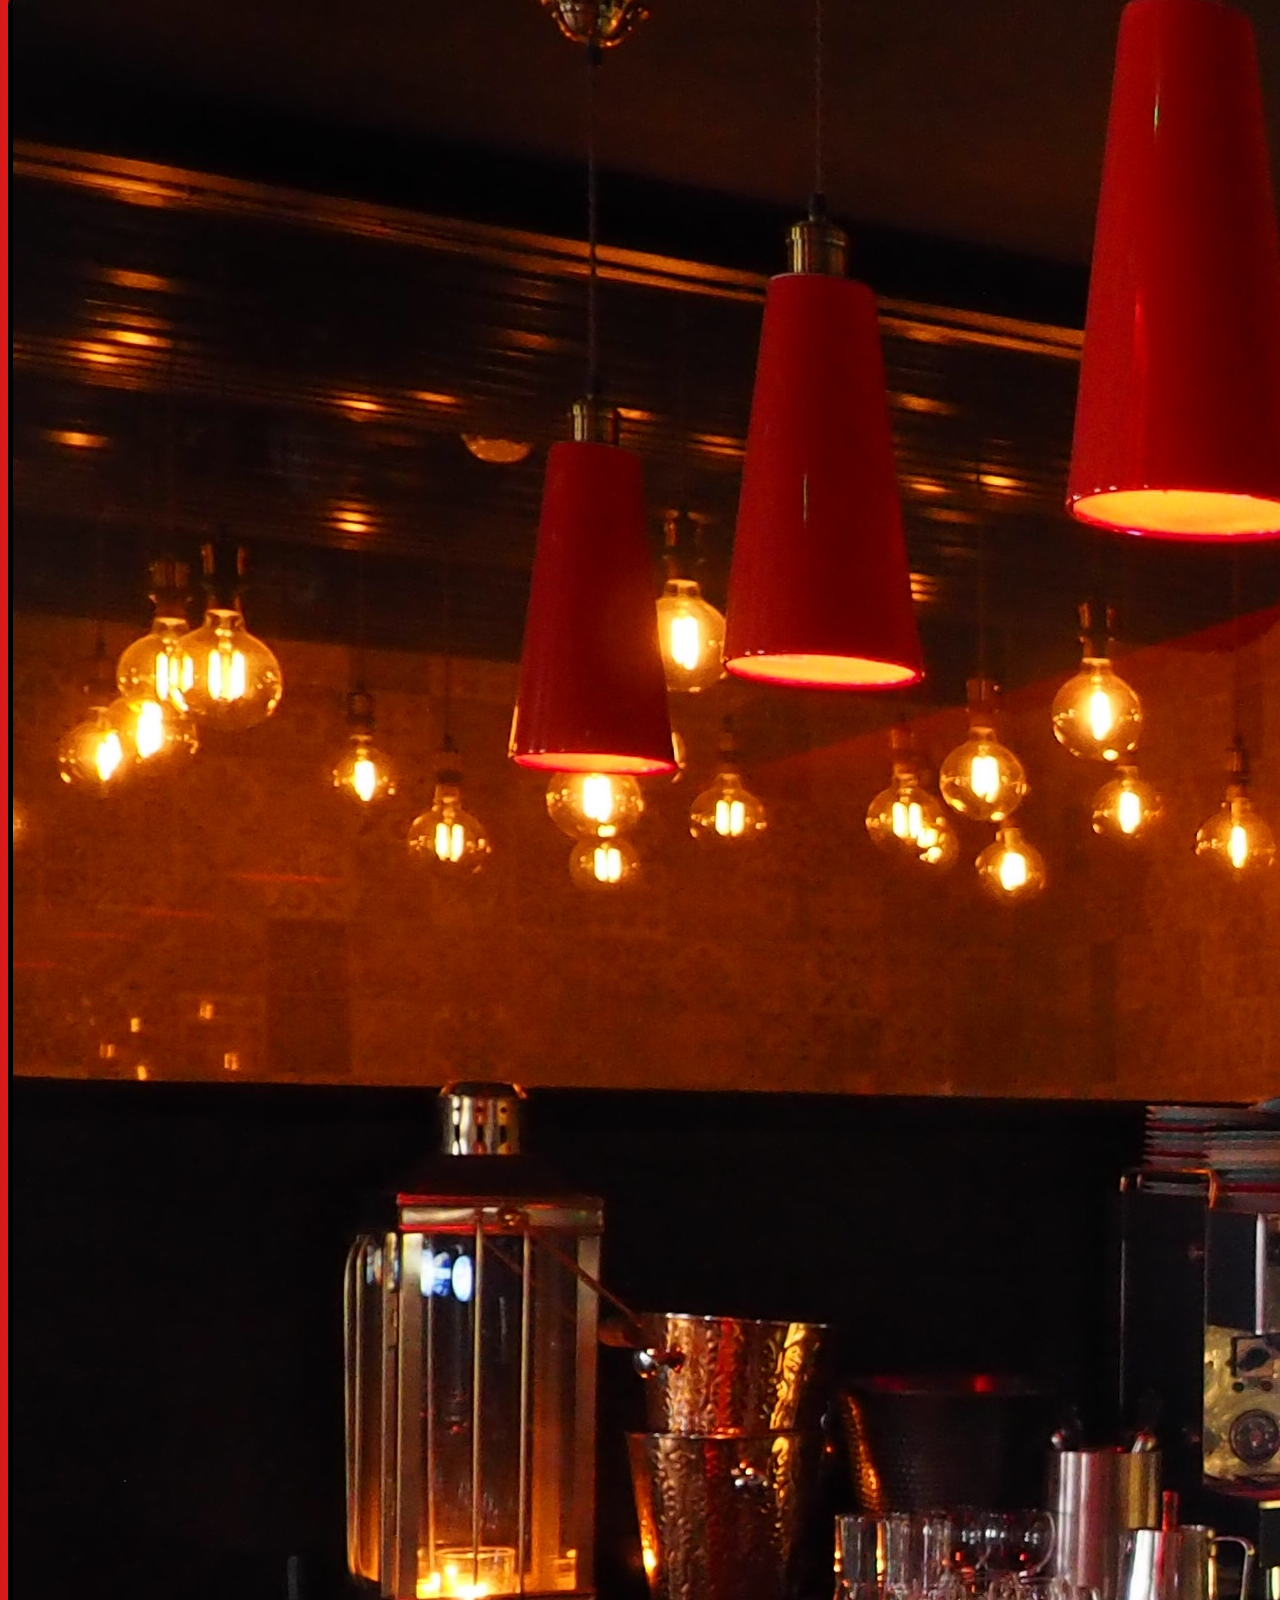
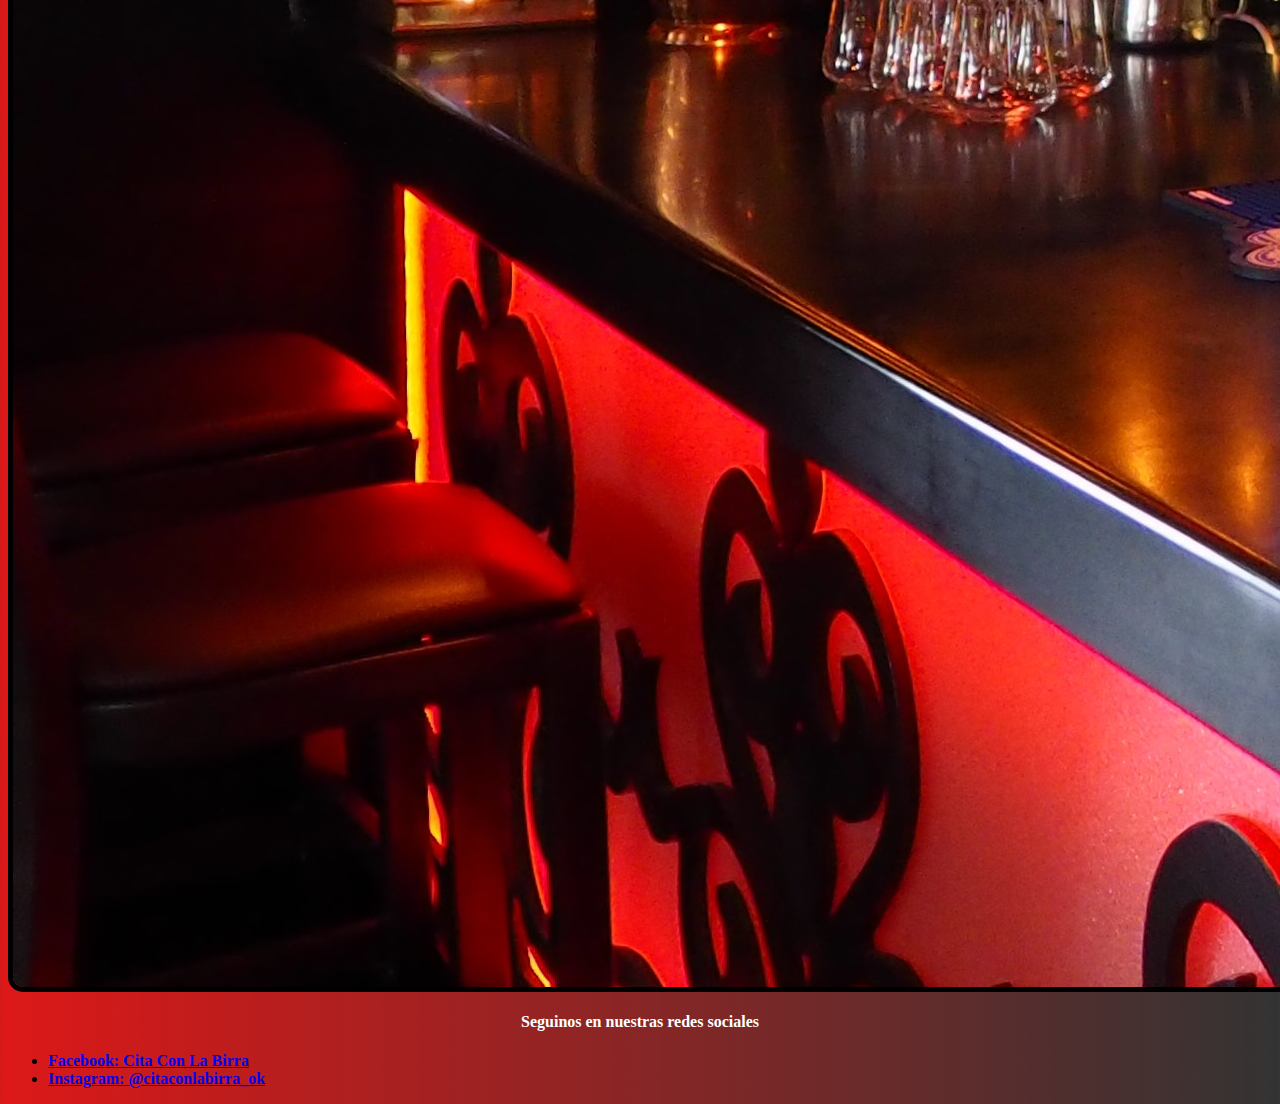
==== commit 63400d12: "se aplica anidamientos de sass a los estilos" ====
--- a/index.html
+++ b/index.html
@@ -1,57 +1,59 @@
 </head>
 
-<body>
-    <!DOCTYPE html>
-    <html lang="en">
 
-    <head>
-        <meta charset="UTF-8" />
-        <meta http-equiv="X-UA-Compatible" content="IE=edge" />
-        <meta name="viewport" content="width=device-width, initial-scale=1.0" />
-        <title>Cita con la Birra</title>
-        <!-- Bootstrap -->
-        <link rel="stylesheet" href="https://cdn.jsdelivr.net/npm/bootstrap@5.2.2/dist/css/bootstrap.min.css"
-            integrity="sha384-Zenh87qX5JnK2Jl0vWa8Ck2rdkQ2Bzep5IDxbcnCeuOxjzrPF/et3URy9Bv1WTRi"
-            crossorigin="anonymous" />
-        <!-- Animaciones-->
-        <link rel="stylesheet" href="https://cdnjs.cloudflare.com/ajax/libs/animate.css/4.1.1/animate.min.css" />
-        <link rel="stylesheet" href="./css/style.css" />
-    </head>
+<!DOCTYPE html>
+<html lang="en">
+
+<head>
+    <meta charset="UTF-8" />
+    <meta http-equiv="X-UA-Compatible" content="IE=edge" />
+    <meta name="viewport" content="width=device-width, initial-scale=1.0" />
+    <meta name="description"
+        content="somos un bar que ofrece las mejores variedad de cervezas y hamburguesas artesanales, tambien contamos con cena show y noches de stand up">
+    <title>Cita con la Birra| Bar cervecero</title>
+    <!-- Bootstrap -->
+    <link rel="stylesheet" href="https://cdn.jsdelivr.net/npm/bootstrap@5.2.2/dist/css/bootstrap.min.css"
+        integrity="sha384-Zenh87qX5JnK2Jl0vWa8Ck2rdkQ2Bzep5IDxbcnCeuOxjzrPF/et3URy9Bv1WTRi" crossorigin="anonymous" />
+    <!-- Animaciones-->
+    <link rel="stylesheet" href="https://cdnjs.cloudflare.com/ajax/libs/animate.css/4.1.1/animate.min.css" />
+    <link rel="stylesheet" href="./css/style.css" />
+</head>
 
 
-    <!-- Barra de navegacion -->
+<!-- Barra de navegacion -->
 
-    <body>
-        <header>
-            <nav class="navbar navbar-expand-lg navbar-dark bg-dark">
-                <div class="container-fluid">
-                    <a class="navbar-brand" href="/index.html">Home</a>
-                    <button class="navbar-toggler" type="button" data-bs-toggle="collapse" data-bs-target="#navbarNav"
-                        aria-controls="navbarNav" aria-expanded="false" aria-label="Toggle navigation">
-                        <span class="navbar-toggler-icon"></span>
-                    </button>
-                    <div class="collapse navbar-collapse" id="navbarNav">
-                        <ul class="navbar-nav">
-                            <li class="nav-item">
-                                <a class="nav-link" href=".//pages/quienes-somos.html">Quienes Somos</a>
-                            </li>
-                            <li class="nav-item">
-                                <a class="nav-link" href="./pages/eventos">Eventos</a>
-                            </li>
-                            <li class="nav-item">
-                                <a class="nav-link" href="./pages/contacto.html">Contacto</a>
-                            </li>
-                            <li class="nav-item">
-                                <a class="nav-link" href="./reservas.html">Reservas</a>
-                            </li>
-                        </ul>
-                    </div>
+<body>
+    <header>
+        <nav class="navbar navbar-expand-lg navbar-dark bg-dark">
+            <div class="container-fluid">
+                <a class="navbar-brand" href="/index.html">Home</a>
+                <button class="navbar-toggler" type="button" data-bs-toggle="collapse" data-bs-target="#navbarNav"
+                    aria-controls="navbarNav" aria-expanded="false" aria-label="Toggle navigation">
+                    <span class="navbar-toggler-icon"></span>
+                </button>
+                <div class="collapse navbar-collapse" id="navbarNav">
+                    <ul class="navbar-nav">
+                        <li class="nav-item">
+                            <a class="nav-link" href="./pages/quienes-somos.html">Quienes Somos</a>
+                        </li>
+                        <li class="nav-item">
+                            <a class="nav-link" href=".//pages/eventos.html">Eventos</a>
+
+                        <li class="nav-item">
+                            <a class="nav-link" href="./pages/contacto.html">Contacto</a>
+                        </li>
+                        <li class="nav-item">
+                            <a class="nav-link" href="./reservas.html">Reservas</a>
+                        </li>
+                    </ul>
                 </div>
-            </nav>
-        </header>
+            </div>
+        </nav>
+    </header>
 
-        <!-- -----------Texto de presentacion----------- -->
 
+    <!-- -----------Texto de presentacion----------- -->
+    <main>
         <div class="container my-3">
             <div class="row animate__animated animate__rubberBand">
                 <h1 class="display-3">Cita con la Birra</h1>
@@ -63,115 +65,116 @@
                     perder nuestras noches de stand up. ¡¡ Pura diversion !!.
                     Veni a disfrutar en familia , tambien contamos con menús infantiles y sala de juegos para los mas
                     pequeños.
+                    Contamos con instalaciones seguras en todos los aspectos , para que vos y tus acompañantes se
+                    sientan totalmente como en casa.Veni a visitarnos y descubri nuestro bar.
                 </p>
             </div>
-
-            <div class="row text-center animate__animated animate__bounceInLeft">
-                <div class="col-sm-12 col-md-6 col-lg-4 col-xl-4 mb-3">
-                    <div class="card shadow">
-                        <div class="card-body">
-                            <h5 class="card-title">Hamburguesas nacionales</h5>
-                            <p class="card-text">Lorem ipsum dolor sit, amet consectetur adipisicing elit. Ex dolor vel
-                                reiciendis quas id mollitia adipisci ipsa non, necessitatibus totam?</p>
-                            <a href="" class="btn btn-info">Ver promocion</a>
+            <!----------------- tarjetas de promociones-------- -->
+            <section>
+                <div class="row text-center animate__animated animate__bounceInLeft">
+                    <div class="col-sm-12 col-md-6 col-lg-4 col-xl-4 mb-3">
+                        <div class="card shadow">
+                            <div class="card-body">
+                                <h5 class="card-title">Hamburguesas nacionales</h5>
+                                <p class="card-text">Veni a probar nuestras hamburguesas, fabricadas con la mejor carne
+                                    vacuna de nuestra region, no te quedes sin probarlas.
+                                </p>
+                                <a href="" class="btn btn-info">Ver promocion</a>
+                            </div>
+                        </div>
+                    </div>
+                    <div class="col-sm-12 col-md-6 col-lg-4 col-xl-4 mb-3">
+                        <div class="card shadow">
+                            <div class="card-body">
+                                <h5 class="card-title">Pastas de la casa</h5>
+                                <p class="card-text"> probas las mas exquisitas pastas de nuestros cocineros al mejor
+                                    precio.
+                                    Sorrentinos ,Ravioles , fideos todo de la mejor calidad.
+                                </p>
+                                <a href="" class="btn btn-info">Ver promocion</a>
+                            </div>
+                        </div>
+                    </div>
+                    <div class="col-sm-12 col-md-6 col-lg-4 col-xl-4 mb-3">
+                        <div class="card shadow">
+                            <div class="card-body">
+                                <h5 class="card-title">Nuestras cervezas</h5>
+                                <p class="card-text">Contamos con la mas exquisita variedad de cervezas artesanales,
+                                    aprovecha la promo en happy hours.Todas al 2x1.De lunes a viernes.</p>
+                                <a href="" class="btn btn-info">Ver promocion</a>
+                            </div>
                         </div>
                     </div>
                 </div>
-                <div class="col-sm-12 col-md-6 col-lg-4 col-xl-4 mb-3">
-                    <div class="card shadow">
-                        <div class="card-body">
-                            <h5 class="card-title">Pastas de la casa</h5>
-                            <p class="card-text"> probas las mas exquisitas pastas de nuestros cocineros al mejor
-                                precio.
-                                Sorrentinos ,Ravioles , fideos todo de la mejor calidad.
-                            </p>
-                            <a href="" class="btn btn-info">Ver promocion</a>
-                        </div>
+            </section>
+            <!------------ presentacion de la terraza----------- -->
+            <section>
+                <div class="row align-items-center animate__animated animate__bounceInRight">
+                    <div class="col-sm-12 col-md-6 col-lg-6 col-xl-6">
+                        <img src="./images/citaconlabirra3-proyect.jpeg" class=" foto_1 img-fluid" alt="Image" />
+                    </div>
+                    <div class="col-sm-12 col-md-6 col-lg-6 col-xl-6">
+                        <h1 class="display-3 text-center">Nuestra Terraza</h1>
+                        <p class="text-justify">
+                            Tambien contamos con una exclusiva terraza con las mejores vistas, para que puedas disfrutar
+                            las
+                            maravillas de nuestra ciudad con buena musica y la mejor atencion.
+                            Reserva tu lugar no te quedes afuera.
+                            ﻿Los mejores tragos del mundo los vas a encontar en nuestra barra.
+                            Tragos nacionales e internacionales al mejor precio ¿ te lo vas a perder ?
+                            Ingresa en nuestra pagina de reservas para no quedarte sin tu mesa, podes escribirnos y te
+                            aseguras tu lugar.
+                        </p>
                     </div>
                 </div>
-                <div class="col-sm-12 col-md-6 col-lg-4 col-xl-4 mb-3">
-                    <div class="card shadow">
-                        <div class="card-body">
-                            <h5 class="card-title">Nuestras cervezas</h5>
-                            <p class="card-text">Contamos con la mas exquisita variedad de cervezas artesanales,
-                                aprovecha la promo en happy hours.Todas al 2x1</p>
-                            <a href="" class="btn btn-info">Ver promocion</a>
-                        </div>
+                <!------- formulario de consulta--------------------- -->
+                <div class="row align-items-center animate__animated animate__backInUp">
+                    <div class="col-sm-12 col-md-3 col-lg-3 col-xl-3 mt-3">
+                        <form>
+                            <h3>Dejanos tu consulta</h3>
+                            <div class="mb-2">
+                                <label for="txtEmail" class="form-label">Tu email</label>
+                                <input type="email" class="form-control" id="txtEmail" aria-describedby="emailHelp" />
+                                <div id="emailHelp" class="form-text"></div>
+                            </div>
+                            <div class="mb-2">
+                                <label for="txtComment" class="form-label">Tu consulta</label>
+                                <textarea class="form-control" id="txtComment" rows="7"></textarea>
+                            </div>
+                            <input type="submit" placeholder="Enviar consulta">
+                        </form>
+                    </div>
+
+                    <div class="col-sm-12 col-md-9 col-lg-9 col-xl-9 mt-3">
+                        <img src="./images/citaconlabirra1-proyect.jpg" class=" foto_2 img-fluid"
+                            alt="foto de la terraza" />
                     </div>
                 </div>
-            </div>
+            </section>
+    </main>
 
-            <div class="row align-items-center animate__animated animate__bounceInRight">
-                <div class="col-sm-12 col-md-6 col-lg-6 col-xl-6">
-                    <img src="./images/citaconlabirra3-proyect.jpeg" class=" foto_1 img-fluid" alt="Image" />
-                </div>
-                <div class="col-sm-12 col-md-6 col-lg-6 col-xl-6">
-                    <h1 class="display-3 text-center">Nuestra Terraza</h1>
-                    <p class="text-justify">
-                        Tambien contamos con una exclusiva terraza con las mejores vistas, para que puedas disfrutar las
-                        maravillas de nuestra ciudad con buena musica y la mejor atencion.
-                        Reserva tu lugar no te quedes afuera.
-                        ﻿Los mejores tragos del mundo los vas a encontar en nuestra barra.
-                        Tragos nacionales e internacionales al mejor precio ¿ te lo vas a perder ?
-                    </p>
-                </div>
-            </div>
-
-            <div class="row align-items-center animate__animated animate__backInUp">
-                <div class="col-sm-12 col-md-3 col-lg-3 col-xl-3 mt-3">
-                    <form>
-                        <h3>Dejanos tu consulta</h3>
-                        <div class="mb-2">
-                            <label for="txtEmail" class="form-label">Tu email</label>
-                            <input type="email" class="form-control" id="txtEmail" aria-describedby="emailHelp" />
-                            <div id="emailHelp" class="form-text"></div>
-                        </div>
-                        <div class="mb-2">
-                            <label for="txtComment" class="form-label">Tu consulta</label>
-                            <textarea class="form-control" id="txtComment" rows="7"></textarea>
-                        </div>
-                        <input type="submit" placeholder="Enviar consulta">
-                    </form>
-                </div>
-                <div class="col-sm-12 col-md-9 col-lg-9 col-xl-9 mt-3">
-                    <img src="./images/citaconlabirra1-proyect.jpg" class=" foto_2 img-fluid" alt="Image" />
-                </div>
-            </div>
+    <!-- ------------------------footer------------- -->
+    <div class="row">
+        <footer class="py-3 my-4">
+            <h4>Seguinos en nuestras redes sociales</h4>
+            <ul class="nav justify-content-center border-bottom pb-3 mb-3">
+                <li class="nav-item"><a href="https://es-la.facebook.com/" class="nav-link px-2 text-muted">Facebook:
+                        Cita Con La
+                        Birra</a></li>
+                <li class="nav-item"><a href="https://www.instagram.com/" class="nav-link px-2 text-muted">Instagram:
+                        @citaconlabirra_ok</a></li>
+            </ul>
+        </footer>
+    </div>
 
 
-            <div class="row">
-                <footer class="py-3 my-4">
-                    <h4>Seguinos en nuestras redes sociales</h4>
-                    <ul class="nav justify-content-center border-bottom pb-3 mb-3">
-                        <li class="nav-item"><a href="https://es-la.facebook.com/"
-                                class="nav-link px-2 text-muted">Facebook: Cita Con La
-                                Birra</a></li>
-                        <li class="nav-item"><a href="https://www.instagram.com/"
-                                class="nav-link px-2 text-muted">Instagram:
-                                @citaconlabirra_ok</a></li>
-                    </ul>
-
-                </footer>
-            </div>
-        </div>
-
-        <!-- Bootstrap -->
-        <script src="https://cdn.jsdelivr.net/npm/bootstrap@5.2.2/dist/js/bootstrap.bundle.min.js"
-            integrity="sha384-OERcA2EqjJCMA+/3y+gxIOqMEjwtxJY7qPCqsdltbNJuaOe923+mo//f6V8Qbsw3"
-            crossorigin="anonymous"></script>
+    <!-- Bootstrap -->
+    <script src="https://cdn.jsdelivr.net/npm/bootstrap@5.2.2/dist/js/bootstrap.bundle.min.js"
+        integrity="sha384-OERcA2EqjJCMA+/3y+gxIOqMEjwtxJY7qPCqsdltbNJuaOe923+mo//f6V8Qbsw3"
+        crossorigin="anonymous"></script>
 
 
-        </main>
-    </body>
-
-    </html>
 
 </body>
 
-
-
-
-
-
-
 </html>--- a/css/style.css
+++ b/css/style.css
@@ -1,121 +1,125 @@
-{
-    padding: 0%;
-    margin: 0%;
+* {
+  padding: 0%, margin 0%;
+}
+* body {
+  background: #333333;
+  background: -webkit-linear-gradient(to right, #dd1818, #333333);
+  background: linear-gradient(to right, #dd1818, #333333);
+}
+* .nav-link {
+  font-weight: 600;
+}
+* .text-justify {
+  text-align: justify;
+}
+* .card:hover {
+  opacity: 0.7;
+}
+* .card-text {
+  text-align: justify;
+  color: black;
+}
+* .card-body {
+  color: white;
+  background-color: rgb(39, 58, 133);
+}
+* .btn.card {
+  background-color: orange;
+  border: solid black 5px;
+}
+* .foto_1 {
+  border: solid black 5px;
+  border-radius: 15px;
+}
+* .foto_2 {
+  border: solid black 5px;
+  border-radius: 15px;
+}
+* .foto_3 {
+  height: 450px;
+  border: solid white;
+}
+* h1 {
+  border: solid white;
+  font-family: Impact, Haettenschweiler, "Arial Narrow Bold", sans-serif;
+  color: white;
+  margin-right: 10px;
+}
+* h2 {
+  border-radius: 5px;
+  border: solid white;
+  font-family: Impact, Haettenschweiler, "Arial Narrow Bold", sans-serif;
+  color: white;
+}
+* h3 {
+  font-family: Impact, Haettenschweiler, "Arial Narrow Bold", sans-serif;
+  color: white;
+  margin-top: 45px;
+}
+* p {
+  color: white;
+  font-style: italic;
+  font-size: 1.3rem;
+}
+* h4 {
+  color: white;
+  display: flex;
+  justify-content: center;
+}
+* form {
+  color: white;
+}
+* .foto-3 {
+  border: solid black 5px;
+  border-radius: 15px;
+  height: 600px;
+}
+* .parrafo-presentacion {
+  align-content: flex-end;
+}
+* .figcaption__event {
+  color: white;
+}
+* .iframe__vid1 {
+  display: flex;
+  justify-content: center;
+  border-radius: 10px;
+  border: solid white;
+}
+* .section__event {
+  display: flex;
+  justify-content: end;
+}
+* .card-body {
+  border: solid black 5px;
+}
+* .btn-info {
+  background-color: rgb(140, 252, 247);
+}
+* .cards-secundarias {
+  margin-top: 10px;
+}
+* .text-eventos {
+  display: flex;
+}
+* .iframe__vid2 {
+  display: flex;
+  justify-content: center;
+  border-radius: 10px;
+  border: solid white;
+  margin-top: 25px;
+}
+* .form-reservas {
+  color: white;
+}
+* .foto_5 {
+  border: solid black 5px;
+  border-radius: 15px;
+  height: 500px;
+}
+* .subtitle-reservas {
+  font-size: 1.5rem;
+  text-decoration: underline;
 }
 
-
-/* -------------------------------INDEX------------------------------------------------ */
-body {
-    background: #8E0E00;
-    background: -webkit-linear-gradient(to right, #1F1C18, #8E0E00);
-    background: linear-gradient(to right, #1F1C18, #8E0E00);
-}
-
-.nav-link {
-    font-weight: 600;
-}
-
-.text-justify {
-    text-align: justify;
-}
-
-.card:hover {
-    opacity: 0.7;
-}
-
-.card-text {
-    text-align: justify;
-    color: black;
-
-}
-
-
-
-.card-body {
-    background-color: rosybrown;
-}
-
-.btn {
-    background-color: orange;
-    border: solid black 5px;
-}
-
-.foto_1 {
-    border: solid black 10px;
-    border-radius: 15px;
-}
-
-.foto_2 {
-    border: solid black 10px;
-    border-radius: 15px;
-}
-
-h1 {
-    border-radius: 5px;
-    border: solid white;
-    font-family: Impact, Haettenschweiler, 'Arial Narrow Bold', sans-serif;
-    color: white;
-}
-
-p {
-    color: white;
-}
-
-h3 {
-
-    font-family: Impact, Haettenschweiler, 'Arial Narrow Bold', sans-serif;
-    color: white;
-}
-
-
-h4 {
-    color: white;
-    display: flex;
-    justify-content: center;
-}
-
-form {
-    color: white;
-}
-
-/* ...............................QUIENES SOMOS----------------------------- */
-.foto-3 {
-
-    border: solid black 10px;
-    border-radius: 15px;
-
-}
-
-.section__quienes-somos{
-    border: black;
-    display: flex;
-    justify-content: center;
-}
-
-.parrafo-presentacion{
-    
-    align-content:flex-end
-    ;
-}
-
-
-
-
-/* ----------------------EVENTOS---------------------------------------- */
-
-.figcaption__event{
-    color: white;
-}
-
-.iframe__vid1{
-    display: flex;
-    justify-content: center;
-    border-radius: 10px;
-    border: solid white;
-    
-}
-
-.section__event{
-    display: flex;
-    justify-content: end;
-}
+/*# sourceMappingURL=style.css.map */
